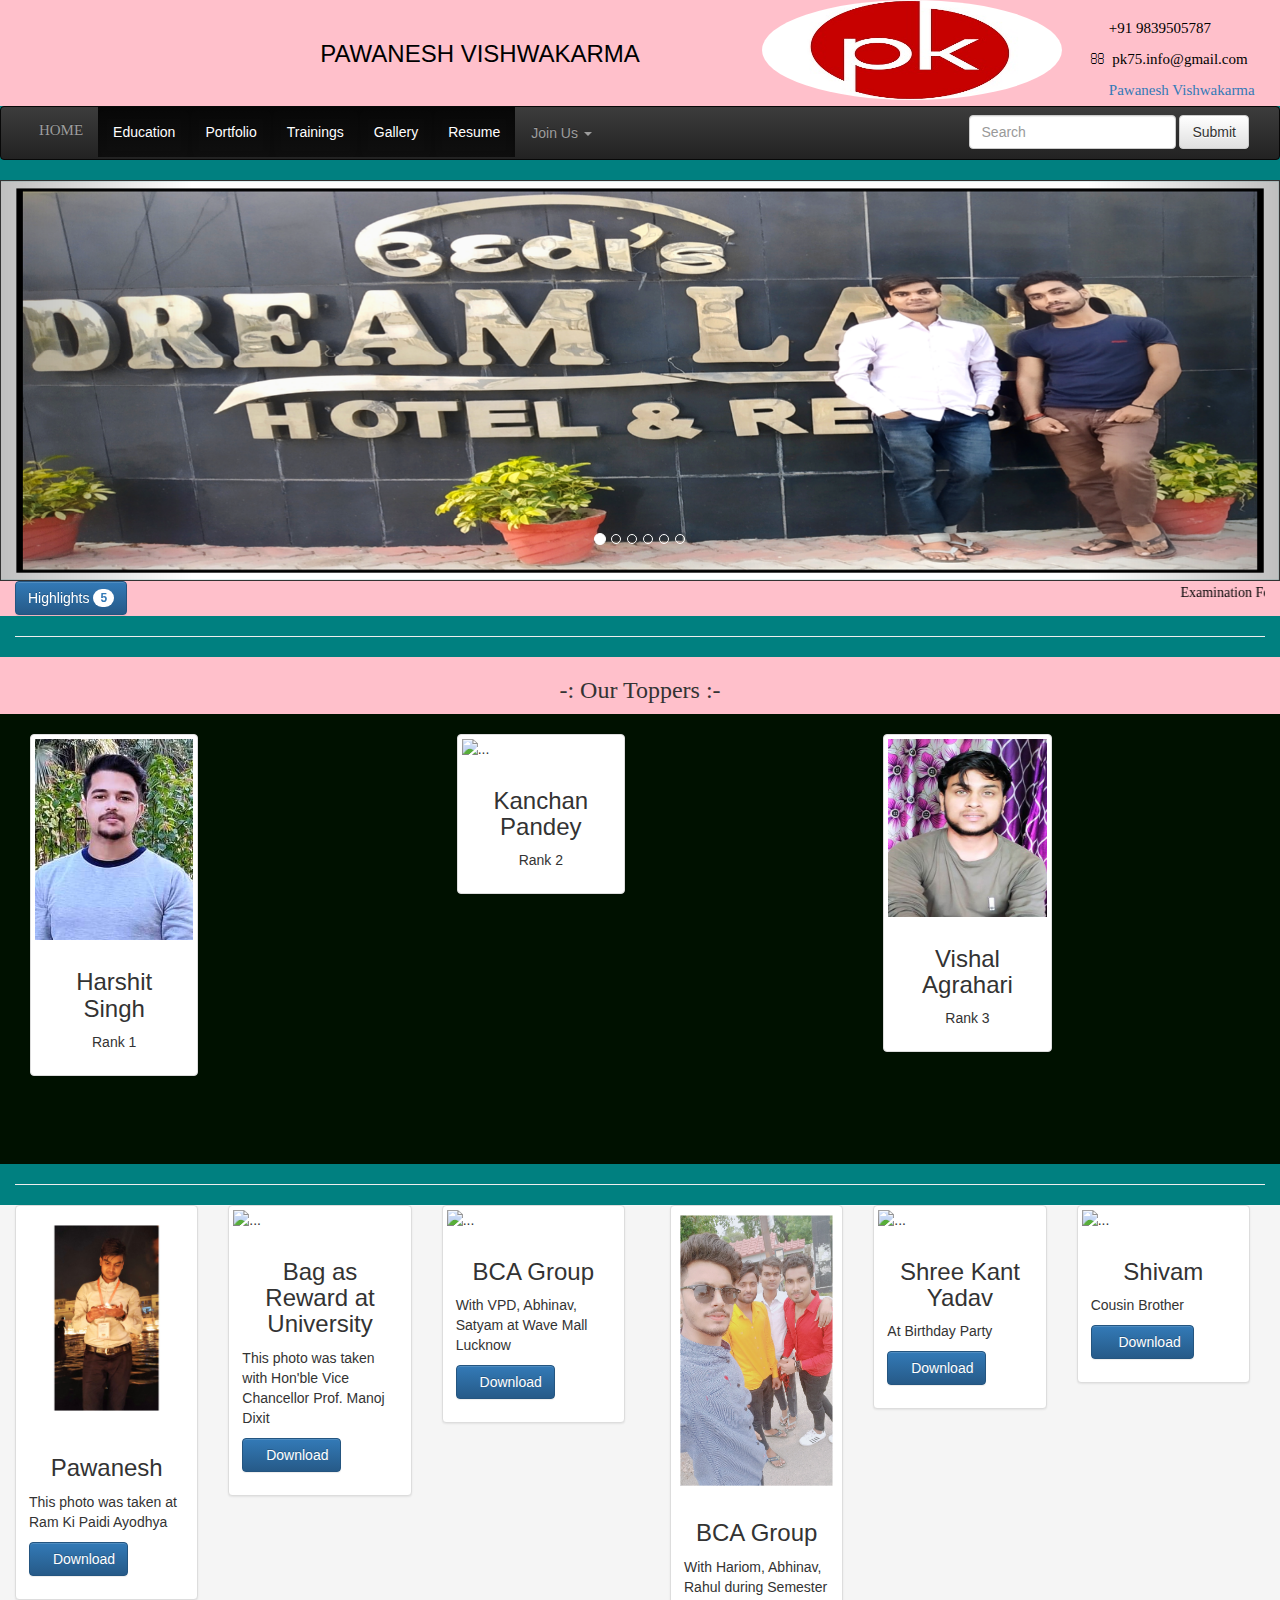
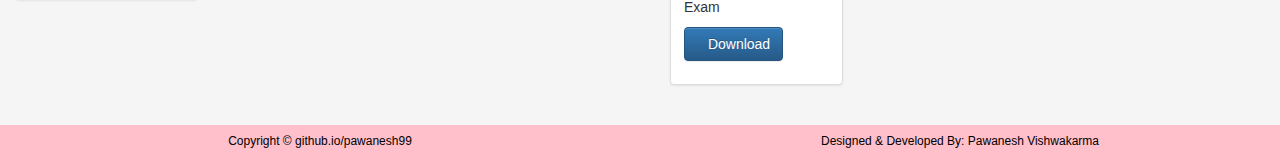
==== index.html @ 22c4c3a8 "Update index.html" ====
<html>
<head>
  <title>Home | Pawanesh</title>
  <link rel="shortcut icon" href="pkimg.png"/>

    <meta charset="utf-8">
    <meta http-equiv="X-UA-Compatible" content="IE=edge">
    <meta name="viewport" content="width=device-width, initial-scale=1">

  <link href="css/bootstrap.min.css" rel="stylesheet" type="text/css"/>
  <link href="css/bootstrap-theme.min.css" rel="stylesheet" type="text/css"/>
  <link href="css/font-awesome.min.css" rel="stylesheet" type="text/css"/>

    <script src="js/jquery.js"></script>
    <script src="js/bootstrap.min.js"></script>
  
  <style>
   .outer
   {
   min-height:100%;
   background-color:teal;
   //border:1px solid;
   }
   .uheader
   {
   min-height:50px;
   background-color:pink;
   }
   
   .social
   {
   font-size:15px;
   color:white;
   padding:8px;
   color:black;
   }
   
  </style>
</head>
  <body style="overflow-x:hidden">

    <div class="container-fluid outer">
		
	  <div class="row uheader">
	     <div class="col-sm-2" style="padding-top:1%;">
		    <a href="https://www.facebook.com/pawanesh.in" target="_blank"><span class="fa fa-facebook social"></span></a>
		    <a href="https://twitter.com/pawanesh_in" target="_blank"><span class="fa fa-twitter social"></span></a>
		    <a href="https://www.instagram.com/pawanesh_in/" target="_blank"><span class="fa fa-instagram social"></span></a>
		    <a href="#"><span class="fa fa-youtube social"></span></a>
		    <a class="btn-fill btn-blue sanbg" href="https://api.whatsapp.com/send?phone=919839505787&amp;text=Hii.."><i class="fa fa-whatsapp social" aria-hidden="true"></i> </a>
		    
		 </div>
	   
	 <center>  <div class="col-sm-5" style="padding-top:%;"> 
		  <span class="social"><h3>PAWANESH VISHWAKARMA</h3></span>
		</div></center>
	     <div class="col-sm-3" style="padding-top:%;"> 
		  <img src="PK_Logo.jpg" height="100px" width="300px" style="border-radius:50%;"/>
		</div>
		
		<div class="col-sm-2" style="padding-top:1%;">
		  <span class="fa fa-phone social">&nbsp +91 9839505787</span>
		  <span class="fa fa-envelope-o social">&nbsp pk75.info@gmail.com</span>
		  
		  <span class="fa fa-google social">&nbsp <a href="https://www.google.co.in/search?q=pawanesh+vishwakarma&oq=pawanesh&aqs=chrome.1.69i60j69i59j69i57j69i60j69i61j69i60.5681j0j7&sourceid=chrome&ie=UTF-8" target="_blank">Pawanesh Vishwakarma</a></span>
		</div>
	  </div>
	 
	 <div class="row menu">
	 
	 <nav class="navbar navbar-inverse">
  <div class="container-fluid">
    <!-- Brand and toggle get grouped for better mobile display -->
    <div class="navbar-header">
      <button type="button" class="navbar-toggle collapsed" data-toggle="collapse" data-target="#bs-example-navbar-collapse-1" aria-expanded="false">
        <span class="sr-only">Toggle navigation</span>
        <span class="icon-bar"></span>
        <span class="icon-bar"></span>
        <span class="icon-bar"></span>
      </button>
      <a class="navbar-brand" href="#"><p style="font-size:15px; font-weight:bold;"><span class="glyphicon glyphicon-home"> &nbsp HOME</p></a>
	  
    </div>
	

    <!-- Collect the nav links, forms, and other content for toggling -->
    <div class="collapse navbar-collapse" id="bs-example-navbar-collapse-1">
      <ul class="nav navbar-nav">
		<li class="active"><a href="education.html" target="_blank">Education<span class="sr-only">(current)</span></a></li>
        <li class="active"><a href="portfolio.html" target="_blank">Portfolio<span class="sr-only">(current)</span></a></li>
        <li class="active"><a href="training.html" target="_blank">Trainings<span class="sr-only">(current)</span></a></li>
        <li class="active"><a href="gallery.html" target="_blank">Gallery<span class="sr-only">(current)</span></a></li>
        <li class="active"><a href="images/CV_Pawanesh.pdf" target="_blank">Resume<span class="sr-only">(current)</span></a></li>
		
		
        
            
          </ul>
        </li>
      </ul>
	  
	  <ul class="nav navbar-nav navbar">        
        <li class="dropdown">
          <a href="#" class="dropdown-toggle" data-toggle="dropdown" role="button" aria-haspopup="true" aria-expanded="false">Join Us <span class="caret"></span></a>
          <ul class="dropdown-menu">
            <li><a href="#">Sign UP</a></li>
            <li><a href="#">Login</a></li>
            
          </ul>
        </li>
      </ul>
	  
      <form action="#" class="navbar-form navbar-right" role="search">
        <div class="form-group">
          <input type="text" class="form-control" placeholder="Search">
        </div>
        <button type="submit" class="btn btn-default">Submit</button>
      </form>
	  
      
    </div><!-- /.navbar-collapse -->
  </div><!-- /.container-fluid -->
</nav>
	 
	 </div>
	 
	 <!------------Slider Starts----------------->
	 
	 <div class="row" style="min-height:200px; border:1px solid;">
	 
	 <div id="carousel-example-generic" class="carousel slide" data-ride="carousel">
  <!-- Indicators -->
  <ol class="carousel-indicators">
    <li data-target="#carousel-example-generic" data-slide-to="0" class="active"></li>
    <li data-target="#carousel-example-generic" data-slide-to="1"></li>
    <li data-target="#carousel-example-generic" data-slide-to="2"></li>
    <li data-target="#carousel-example-generic" data-slide-to="3"></li>
    <li data-target="#carousel-example-generic" data-slide-to="4"></li>
    <li data-target="#carousel-example-generic" data-slide-to="5"></li>
  </ol>

  <!-- Wrapper for slides -->
  <div class="carousel-inner" role="listbox">
    <div class="item active">
      <img src="images/pic.png" alt="...">
      <div class="carousel-caption">
      </div>
    </div>
    <div class="item">
      <img src="images/pic3.jpeg" alt="...">
      <div class="carousel-caption">
        
      </div>
    </div>
	<div class="item">
      <img src="images/pic4.png" alt="...">
      <div class="carousel-caption">
        
      </div>
    </div>
    <div class="item">
      <img src="images/pic5.png" alt="...">
      <div class="carousel-caption">
        
      </div>
    </div>
	 <div class="item">
      <img src="images/pic6.png" alt="...">
      <div class="carousel-caption">
         
      </div>
    </div>
	 <div class="item">
      <img src="images/pic7.png" alt="...">
      <div class="carousel-caption">
        
      </div>
    </div>
  </div>

  <!-- Controls -->
  <a class="left carousel-control" href="#carousel-example-generic" role="button" data-slide="prev">
    <span class="glyphicon glyphicon-chevron-left" aria-hidden="true"></span>
    <span class="sr-only">Previous</span>
  </a>
  <a class="right carousel-control" href="#carousel-example-generic" role="button" data-slide="next">
    <span class="glyphicon glyphicon-chevron-right" aria-hidden="true"></span>
    <span class="sr-only">Next</span>
  </a>
</div>
 </div>
 <!------------Slider Ends------>
<div class="row" id="main" style="min-height:35px;background:pink;">
  <div class="col-sm-2" style="min-height:35px;">
<button class="btn btn-primary" type="button">
  Highlights <span class="badge">5</span>
</button>
</div>
<div class="col-sm-10" style="min-height:35px;">
<span><marquee scrollamount="10" onmouseover="stop()" onmouseout="start()" style="color:black; font-family:verdana;">
	Examination Form Open Shortly!! <a href="http://exam21.rmlauexams.in/index.aspx" target="_blank" style="color:black; font-weight:bold;  ">Click Here</a> | MCA IV Semester Result Out!!<img src="new.gif" height="25px" width="25px"/> |Link for Result :- <a href="http://results.rmlauexams.in/Marks_Sheet/MCA4/rollno.aspx?id=NDIw" target="_blank"><img src="click.jpg"/></a> 
	</marquee></span>
	</div>
  </div>
	
	<hr>
	
	
	 <div class="row" id="main" style="min-height:430px;background:pink;">
		<h3 style="font-family:elephant; text-align:center;">-: Our Toppers :-</h3>
		<div class="col-sm-4" style="min-height:430px; background:#001100">
		<br>
				<div class="col-sm-4 col-md-6" style="min-height:430px; margin:0px auto;">
    <div class="thumbnail">
      <img src="harshit.jpg" alt="...">
      <div class="caption">
        <h3 style="text-align:center;">Harshit Singh</h3>
        <p style="text-align:center;">Rank 1</p>
   
      </div>
    </div>
  </div>
		</div>
		<div class="col-sm-4" style="min-height:430px; background:#001100">
		<br>
				<div class="col-sm-4 col-md-6" style="min-height:430px; margin:0px auto;">
    <div class="thumbnail">
      <img src="kanchan3.jpg" alt="...">
      <div class="caption">
        <h3 style="text-align:center;">Kanchan Pandey</h3>
        <p style="text-align:center;">Rank 2</p>
   
      </div>
    </div>
  </div>
		</div>
		<div class="col-sm-4" style="min-height:430px; background:#001100">
		<br>
				<div class="col-sm-4 col-md-6" style="min-height:430px; margin:0px auto;">
    <div class="thumbnail">
      <img src="vishal.jpg" alt="...">
      <div class="caption">
        <h3 style="text-align:center;">Vishal Agrahari</h3>
        <p style="text-align:center;">Rank 3</p>
   
      </div>
    </div>
  </div>
		</div>
	 </div>
	<hr>
	
    <div class="row" id="main" style="min-height:520px;background:whitesmoke;">

       <div class="col-sm-6" style="min-height:520px;">
				<div class="row">
  <div class="col-sm-6 col-md-4">
    <div class="thumbnail">
      <img src="images/pawanesh.jpg" alt="...">
      <div class="caption">
        <h3 style="text-align:center;">Pawanesh </h3>
        <p>This photo was taken at Ram Ki Paidi Ayodhya</p>
        <p><a href="images/pawanesh.jpg" class="btn btn-primary" role="button"><i class="fa fa-download"></i>Download</a> </p>
      </div>
    </div>
  </div>
  <div class="col-sm-6 col-md-4">
    <div class="thumbnail">
      <img src="images/vc.jpeg" alt="...">
      <div class="caption">
        <h3 style="text-align:center;">Bag as Reward at University </h3>
        <p>This photo was taken with Hon'ble Vice Chancellor Prof. Manoj Dixit</p>
        <p><a href="images/vc.jpeg" class="btn btn-primary" role="button"><i class="fa fa-download"></i>Download</a> </p>
      </div>
    </div>
  </div>
  
  <div class="col-sm-6 col-md-4">
    <div class="thumbnail">
      <img src="wave.png" alt="...">
      <div class="caption">
        <h3 style="text-align:center;">BCA Group</h3>
        <p>With VPD, Abhinav, Satyam at Wave Mall Lucknow</p>
        <p><a href="images/wave.png" class="btn btn-primary" role="button"><i class="fa fa-download"></i>Download</a> </p>
      </div>
    </div>
  </div>
  
</div>
	   </div>
       <div class="col-sm-6" style="min-height:520px;">
	   
			<div class="col-sm-6 col-md-4">
    <div class="thumbnail">
      <img src="images/abhinav.jpeg" alt="...">
      <div class="caption">
        <h3 style="text-align:center;">BCA Group</h3>
        <p>With Hariom, Abhinav, Rahul during Semester Exam</p>
        <p><a href="images/abhinav.jpeg" class="btn btn-primary" role="button"><i class="fa fa-download"></i>Download</a></p>
      </div>
    </div>
  </div>
  
		<div class="col-sm-6 col-md-4">
    <div class="thumbnail">
      <img src="images/shreekant.png" alt="...">
      <div class="caption">
        <h3 style="text-align:center;">Shree Kant Yadav</h3>
        <p>At Birthday Party</p>
        <p><a href="images/shreekant.png" class="btn btn-primary" role="button"><i class="fa fa-download"></i>Download</a> </p>
      </div>
    </div>
  </div>
  
  
  <div class="col-sm-6 col-md-4">
    <div class="thumbnail">
      <img src="images/shiva.jpeg" alt="...">
      <div class="caption">
        <h3 style="text-align:center;">Shivam</h3>
        <p>Cousin Brother</p>
        <p><a href="images/shiva.jpeg" class="btn btn-primary" role="button"><i class="fa fa-download"></i> Download</a> </p>
      </div>
    </div>
  </div>

	   
	   </div>
	
    </div>








<div class="row" id="footer" style="min-height:30px; background-color:pink; color:black; font-size:14px;">
  <div class="col-sm-6">
  
    <center> <p class="h6">Copyright &copy; github.io/pawanesh99</p></center>
  
  </div>
  <div class="col-sm-6">
  
   <center> <p class="h6"> Designed & Developed By: Pawanesh Vishwakarma </p></center>
	
  </div>
</div>
	 
	</div>   
	
  </body>
</html>
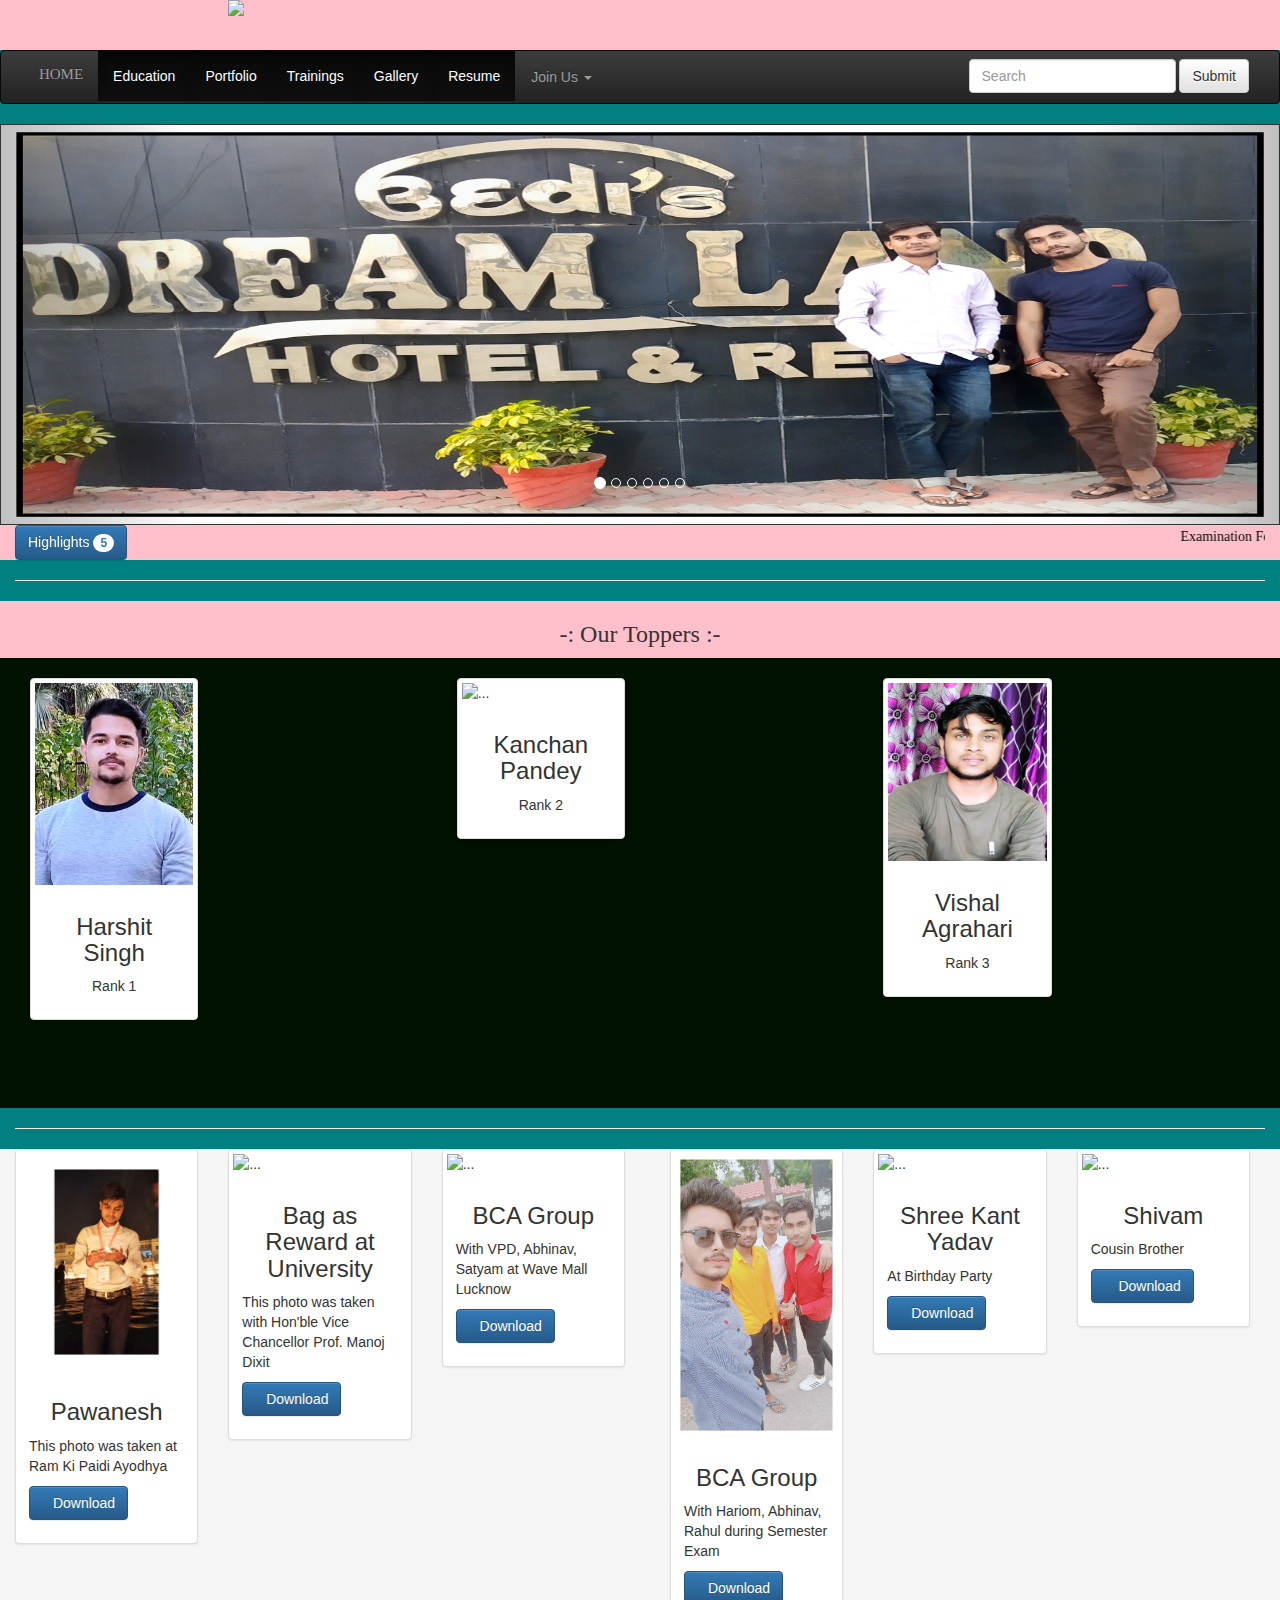
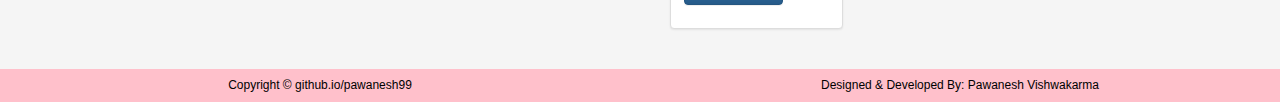
==== commit ae3df900: "Update index.html" ====
--- a/index.html
+++ b/index.html
@@ -53,18 +53,8 @@
 		    
 		 </div>
 	   
-	 <center>  <div class="col-sm-5" style="padding-top:%;"> 
-		  <span class="social"><h3>PAWANESH VISHWAKARMA</h3></span>
-		</div></center>
-	     <div class="col-sm-3" style="padding-top:%;"> 
-		  <img src="PK_Logo.jpg" height="100px" width="300px" style="border-radius:50%;"/>
-		</div>
-		
-		<div class="col-sm-2" style="padding-top:1%;">
-		  <span class="fa fa-phone social">&nbsp +91 9839505787</span>
-		  <span class="fa fa-envelope-o social">&nbsp pk75.info@gmail.com</span>
-		  
-		  <span class="fa fa-google social">&nbsp <a href="https://www.google.co.in/search?q=pawanesh+vishwakarma&oq=pawanesh&aqs=chrome.1.69i60j69i59j69i57j69i60j69i61j69i60.5681j0j7&sourceid=chrome&ie=UTF-8" target="_blank">Pawanesh Vishwakarma</a></span>
+	   <div class="col-sm-10" style="padding-top:%;"> 
+		 <img src="pk.jpg"/>
 		</div>
 	  </div>
 	 
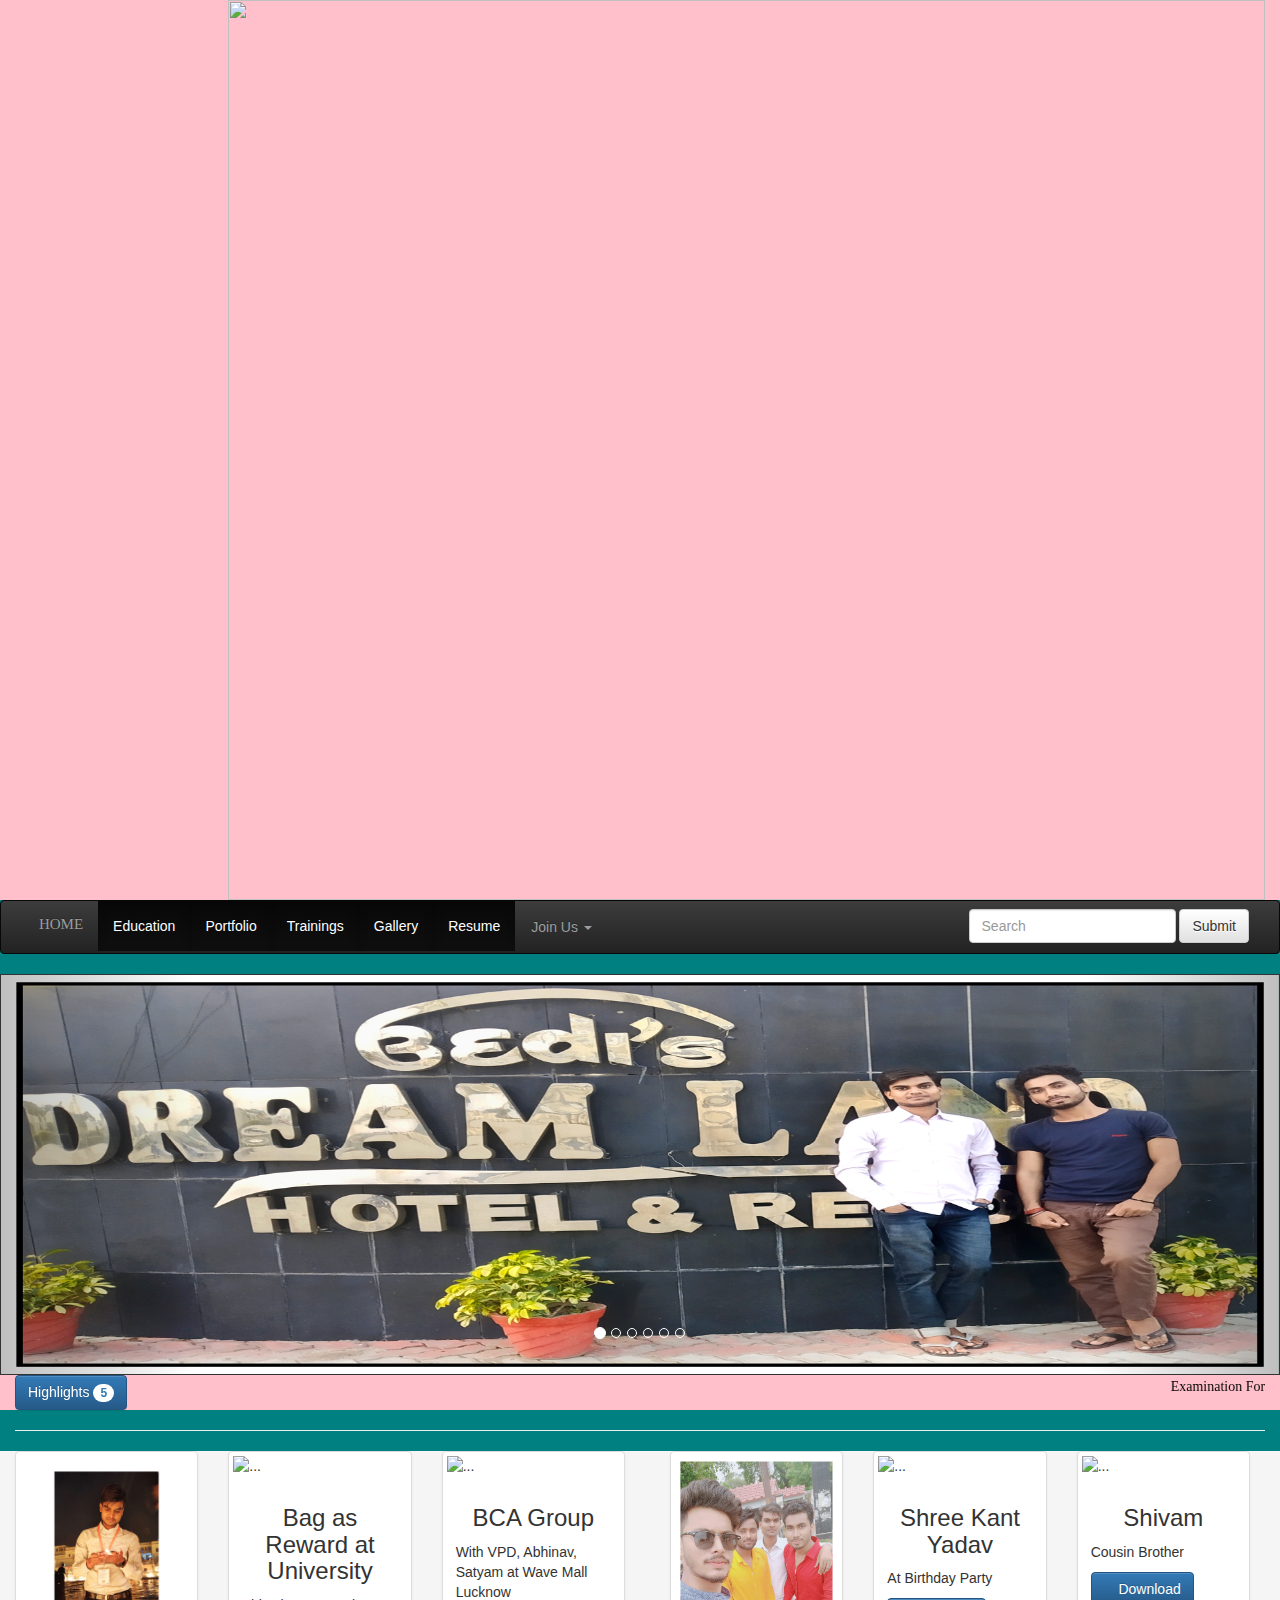
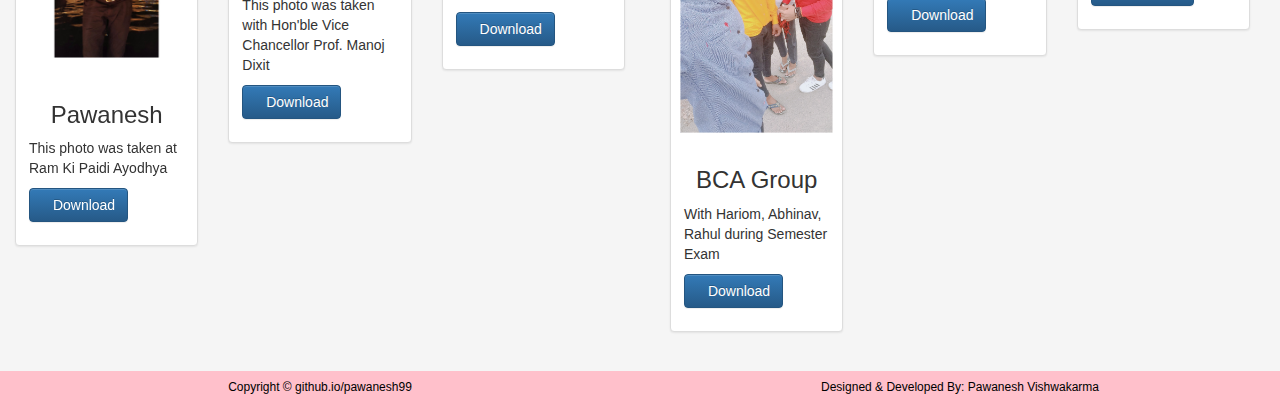
==== commit d18ba3cb: "Update index.html" ====
--- a/index.html
+++ b/index.html
@@ -54,7 +54,7 @@
 		 </div>
 	   
 	   <div class="col-sm-10" style="padding-top:%;"> 
-		 <img src="pk.jpg"/>
+		 <img src="pk.jpg" width="100%"/>
 		</div>
 	  </div>
 	 
@@ -198,49 +198,7 @@
 	<hr>
 	
 	
-	 <div class="row" id="main" style="min-height:430px;background:pink;">
-		<h3 style="font-family:elephant; text-align:center;">-: Our Toppers :-</h3>
-		<div class="col-sm-4" style="min-height:430px; background:#001100">
-		<br>
-				<div class="col-sm-4 col-md-6" style="min-height:430px; margin:0px auto;">
-    <div class="thumbnail">
-      <img src="harshit.jpg" alt="...">
-      <div class="caption">
-        <h3 style="text-align:center;">Harshit Singh</h3>
-        <p style="text-align:center;">Rank 1</p>
-   
-      </div>
-    </div>
-  </div>
-		</div>
-		<div class="col-sm-4" style="min-height:430px; background:#001100">
-		<br>
-				<div class="col-sm-4 col-md-6" style="min-height:430px; margin:0px auto;">
-    <div class="thumbnail">
-      <img src="kanchan3.jpg" alt="...">
-      <div class="caption">
-        <h3 style="text-align:center;">Kanchan Pandey</h3>
-        <p style="text-align:center;">Rank 2</p>
-   
-      </div>
-    </div>
-  </div>
-		</div>
-		<div class="col-sm-4" style="min-height:430px; background:#001100">
-		<br>
-				<div class="col-sm-4 col-md-6" style="min-height:430px; margin:0px auto;">
-    <div class="thumbnail">
-      <img src="vishal.jpg" alt="...">
-      <div class="caption">
-        <h3 style="text-align:center;">Vishal Agrahari</h3>
-        <p style="text-align:center;">Rank 3</p>
-   
-      </div>
-    </div>
-  </div>
-		</div>
-	 </div>
-	<hr>
+	
 	
     <div class="row" id="main" style="min-height:520px;background:whitesmoke;">
 
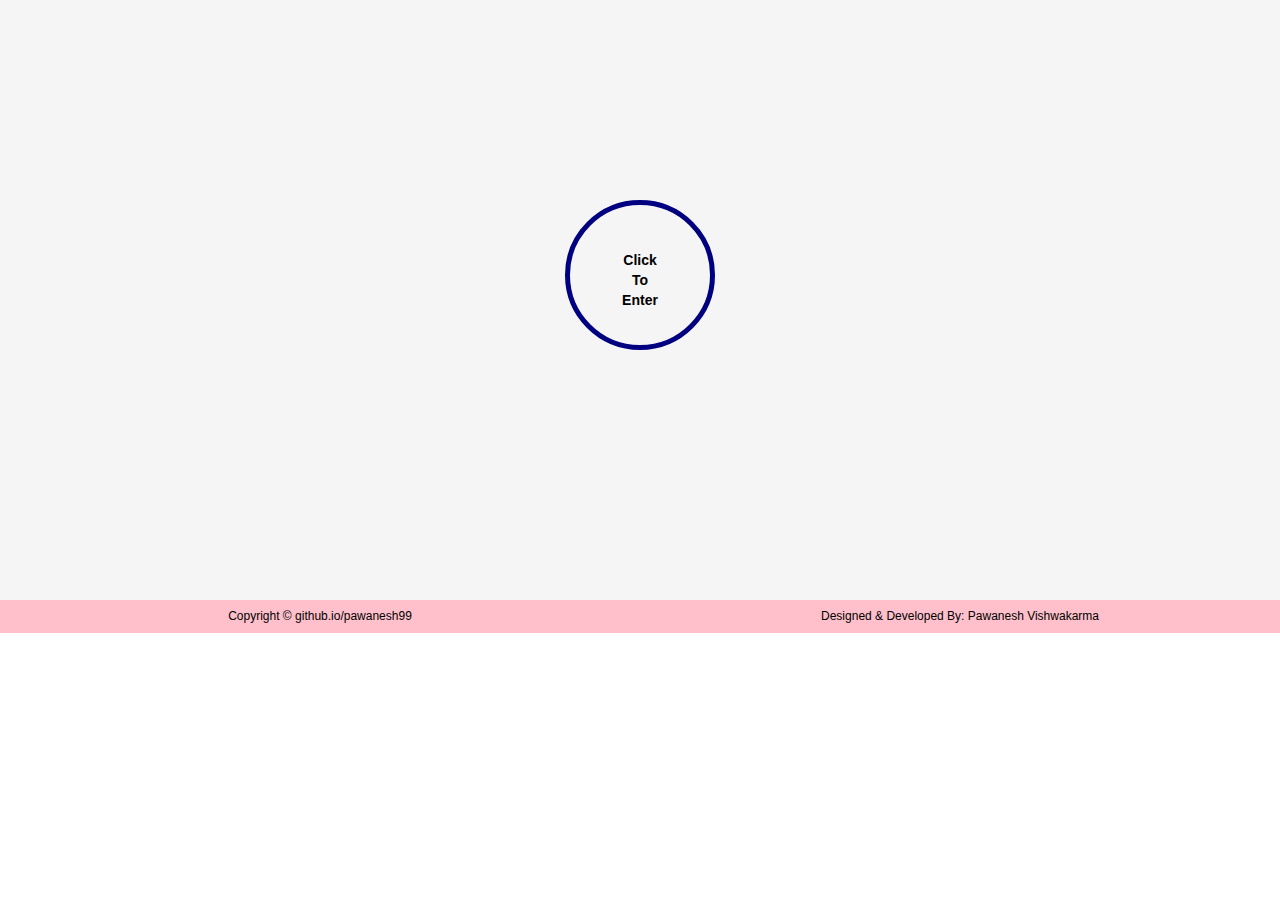
==== commit 0db20acb: "Add files via upload" ====
--- a/index.html
+++ b/index.html
@@ -1,8 +1,6 @@
-
-
 <html>
 <head>
-  <title>Home | Pawanesh</title>
+<title>Home | Pawanesh</title>
   <link rel="shortcut icon" href="pkimg.png"/>
 
     <meta charset="utf-8">
@@ -15,277 +13,48 @@
 
     <script src="js/jquery.js"></script>
     <script src="js/bootstrap.min.js"></script>
-  
-  <style>
-   .outer
-   {
-   min-height:100%;
-   background-color:teal;
-   //border:1px solid;
-   }
-   .uheader
-   {
-   min-height:50px;
-   background-color:pink;
-   }
-   
-   .social
-   {
-   font-size:15px;
-   color:white;
-   padding:8px;
-   color:black;
-   }
-   
-  </style>
+<style>
+.pk
+{
+	height:150px;
+	width:150px;
+	border:5px solid navy;
+	margin:0px auto;
+	border-radius:50%;
+	background:whitesmoke;
+	margin-top:200px;
+	text-align:center;
+	padding:45px;
+	font-family:sans-serif;
+	font-weight:bold;
+}
+.pk:hover
+{
+	background:pink;
+	border:5px solid red;
+	color:black;
+	transform:rotateZ(360deg);
+	transition:2s;
+	
+}
+a
+{
+	text-decoration:none;
+	color:black;
+}
+a:hover
+{
+	text-decoration:none;
+}
+</style>
 </head>
-  <body style="overflow-x:hidden">
-
-    <div class="container-fluid outer">
-		
-	  <div class="row uheader">
-	     <div class="col-sm-2" style="padding-top:1%;">
-		    <a href="https://www.facebook.com/pawanesh.in" target="_blank"><span class="fa fa-facebook social"></span></a>
-		    <a href="https://twitter.com/pawanesh_in" target="_blank"><span class="fa fa-twitter social"></span></a>
-		    <a href="https://www.instagram.com/pawanesh_in/" target="_blank"><span class="fa fa-instagram social"></span></a>
-		    <a href="#"><span class="fa fa-youtube social"></span></a>
-		    <a class="btn-fill btn-blue sanbg" href="https://api.whatsapp.com/send?phone=919839505787&amp;text=Hii.."><i class="fa fa-whatsapp social" aria-hidden="true"></i> </a>
-		    
-		 </div>
-	   
-	   <div class="col-sm-10" style="padding-top:%;"> 
-		 <img src="pk.jpg" width="100%"/>
-		</div>
-	  </div>
-	 
-	 <div class="row menu">
-	 
-	 <nav class="navbar navbar-inverse">
-  <div class="container-fluid">
-    <!-- Brand and toggle get grouped for better mobile display -->
-    <div class="navbar-header">
-      <button type="button" class="navbar-toggle collapsed" data-toggle="collapse" data-target="#bs-example-navbar-collapse-1" aria-expanded="false">
-        <span class="sr-only">Toggle navigation</span>
-        <span class="icon-bar"></span>
-        <span class="icon-bar"></span>
-        <span class="icon-bar"></span>
-      </button>
-      <a class="navbar-brand" href="#"><p style="font-size:15px; font-weight:bold;"><span class="glyphicon glyphicon-home"> &nbsp HOME</p></a>
-	  
-    </div>
-	
-
-    <!-- Collect the nav links, forms, and other content for toggling -->
-    <div class="collapse navbar-collapse" id="bs-example-navbar-collapse-1">
-      <ul class="nav navbar-nav">
-		<li class="active"><a href="education.html" target="_blank">Education<span class="sr-only">(current)</span></a></li>
-        <li class="active"><a href="portfolio.html" target="_blank">Portfolio<span class="sr-only">(current)</span></a></li>
-        <li class="active"><a href="training.html" target="_blank">Trainings<span class="sr-only">(current)</span></a></li>
-        <li class="active"><a href="gallery.html" target="_blank">Gallery<span class="sr-only">(current)</span></a></li>
-        <li class="active"><a href="images/CV_Pawanesh.pdf" target="_blank">Resume<span class="sr-only">(current)</span></a></li>
-		
-		
-        
-            
-          </ul>
-        </li>
-      </ul>
-	  
-	  <ul class="nav navbar-nav navbar">        
-        <li class="dropdown">
-          <a href="#" class="dropdown-toggle" data-toggle="dropdown" role="button" aria-haspopup="true" aria-expanded="false">Join Us <span class="caret"></span></a>
-          <ul class="dropdown-menu">
-            <li><a href="#">Sign UP</a></li>
-            <li><a href="#">Login</a></li>
-            
-          </ul>
-        </li>
-      </ul>
-	  
-      <form action="#" class="navbar-form navbar-right" role="search">
-        <div class="form-group">
-          <input type="text" class="form-control" placeholder="Search">
-        </div>
-        <button type="submit" class="btn btn-default">Submit</button>
-      </form>
-	  
-      
-    </div><!-- /.navbar-collapse -->
-  </div><!-- /.container-fluid -->
-</nav>
-	 
-	 </div>
-	 
-	 <!------------Slider Starts----------------->
-	 
-	 <div class="row" style="min-height:200px; border:1px solid;">
-	 
-	 <div id="carousel-example-generic" class="carousel slide" data-ride="carousel">
-  <!-- Indicators -->
-  <ol class="carousel-indicators">
-    <li data-target="#carousel-example-generic" data-slide-to="0" class="active"></li>
-    <li data-target="#carousel-example-generic" data-slide-to="1"></li>
-    <li data-target="#carousel-example-generic" data-slide-to="2"></li>
-    <li data-target="#carousel-example-generic" data-slide-to="3"></li>
-    <li data-target="#carousel-example-generic" data-slide-to="4"></li>
-    <li data-target="#carousel-example-generic" data-slide-to="5"></li>
-  </ol>
-
-  <!-- Wrapper for slides -->
-  <div class="carousel-inner" role="listbox">
-    <div class="item active">
-      <img src="images/pic.png" alt="...">
-      <div class="carousel-caption">
-      </div>
-    </div>
-    <div class="item">
-      <img src="images/pic3.jpeg" alt="...">
-      <div class="carousel-caption">
-        
-      </div>
-    </div>
-	<div class="item">
-      <img src="images/pic4.png" alt="...">
-      <div class="carousel-caption">
-        
-      </div>
-    </div>
-    <div class="item">
-      <img src="images/pic5.png" alt="...">
-      <div class="carousel-caption">
-        
-      </div>
-    </div>
-	 <div class="item">
-      <img src="images/pic6.png" alt="...">
-      <div class="carousel-caption">
-         
-      </div>
-    </div>
-	 <div class="item">
-      <img src="images/pic7.png" alt="...">
-      <div class="carousel-caption">
-        
-      </div>
-    </div>
-  </div>
-
-  <!-- Controls -->
-  <a class="left carousel-control" href="#carousel-example-generic" role="button" data-slide="prev">
-    <span class="glyphicon glyphicon-chevron-left" aria-hidden="true"></span>
-    <span class="sr-only">Previous</span>
-  </a>
-  <a class="right carousel-control" href="#carousel-example-generic" role="button" data-slide="next">
-    <span class="glyphicon glyphicon-chevron-right" aria-hidden="true"></span>
-    <span class="sr-only">Next</span>
-  </a>
+<body>
+ <div class="container-fluid outer">
+  <div class="row" id="main" style="min-height:600px;background:whitesmoke;">
+<div class="pk">
+<a href="home.html"><p id="txt">Click To Enter</p></a>
 </div>
- </div>
- <!------------Slider Ends------>
-<div class="row" id="main" style="min-height:35px;background:pink;">
-  <div class="col-sm-2" style="min-height:35px;">
-<button class="btn btn-primary" type="button">
-  Highlights <span class="badge">5</span>
-</button>
 </div>
-<div class="col-sm-10" style="min-height:35px;">
-<span><marquee scrollamount="10" onmouseover="stop()" onmouseout="start()" style="color:black; font-family:verdana;">
-	Examination Form Open Shortly!! <a href="http://exam21.rmlauexams.in/index.aspx" target="_blank" style="color:black; font-weight:bold;  ">Click Here</a> | MCA IV Semester Result Out!!<img src="new.gif" height="25px" width="25px"/> |Link for Result :- <a href="http://results.rmlauexams.in/Marks_Sheet/MCA4/rollno.aspx?id=NDIw" target="_blank"><img src="click.jpg"/></a> 
-	</marquee></span>
-	</div>
-  </div>
-	
-	<hr>
-	
-	
-	
-	
-    <div class="row" id="main" style="min-height:520px;background:whitesmoke;">
-
-       <div class="col-sm-6" style="min-height:520px;">
-				<div class="row">
-  <div class="col-sm-6 col-md-4">
-    <div class="thumbnail">
-      <img src="images/pawanesh.jpg" alt="...">
-      <div class="caption">
-        <h3 style="text-align:center;">Pawanesh </h3>
-        <p>This photo was taken at Ram Ki Paidi Ayodhya</p>
-        <p><a href="images/pawanesh.jpg" class="btn btn-primary" role="button"><i class="fa fa-download"></i>Download</a> </p>
-      </div>
-    </div>
-  </div>
-  <div class="col-sm-6 col-md-4">
-    <div class="thumbnail">
-      <img src="images/vc.jpeg" alt="...">
-      <div class="caption">
-        <h3 style="text-align:center;">Bag as Reward at University </h3>
-        <p>This photo was taken with Hon'ble Vice Chancellor Prof. Manoj Dixit</p>
-        <p><a href="images/vc.jpeg" class="btn btn-primary" role="button"><i class="fa fa-download"></i>Download</a> </p>
-      </div>
-    </div>
-  </div>
-  
-  <div class="col-sm-6 col-md-4">
-    <div class="thumbnail">
-      <img src="wave.png" alt="...">
-      <div class="caption">
-        <h3 style="text-align:center;">BCA Group</h3>
-        <p>With VPD, Abhinav, Satyam at Wave Mall Lucknow</p>
-        <p><a href="images/wave.png" class="btn btn-primary" role="button"><i class="fa fa-download"></i>Download</a> </p>
-      </div>
-    </div>
-  </div>
-  
-</div>
-	   </div>
-       <div class="col-sm-6" style="min-height:520px;">
-	   
-			<div class="col-sm-6 col-md-4">
-    <div class="thumbnail">
-      <img src="images/abhinav.jpeg" alt="...">
-      <div class="caption">
-        <h3 style="text-align:center;">BCA Group</h3>
-        <p>With Hariom, Abhinav, Rahul during Semester Exam</p>
-        <p><a href="images/abhinav.jpeg" class="btn btn-primary" role="button"><i class="fa fa-download"></i>Download</a></p>
-      </div>
-    </div>
-  </div>
-  
-		<div class="col-sm-6 col-md-4">
-    <div class="thumbnail">
-      <img src="images/shreekant.png" alt="...">
-      <div class="caption">
-        <h3 style="text-align:center;">Shree Kant Yadav</h3>
-        <p>At Birthday Party</p>
-        <p><a href="images/shreekant.png" class="btn btn-primary" role="button"><i class="fa fa-download"></i>Download</a> </p>
-      </div>
-    </div>
-  </div>
-  
-  
-  <div class="col-sm-6 col-md-4">
-    <div class="thumbnail">
-      <img src="images/shiva.jpeg" alt="...">
-      <div class="caption">
-        <h3 style="text-align:center;">Shivam</h3>
-        <p>Cousin Brother</p>
-        <p><a href="images/shiva.jpeg" class="btn btn-primary" role="button"><i class="fa fa-download"></i> Download</a> </p>
-      </div>
-    </div>
-  </div>
-
-	   
-	   </div>
-	
-    </div>
-
-
-
-
-
-
-
-
 <div class="row" id="footer" style="min-height:30px; background-color:pink; color:black; font-size:14px;">
   <div class="col-sm-6">
   
@@ -298,8 +67,6 @@
 	
   </div>
 </div>
-	 
-	</div>   
-	
-  </body>
-</html>
+</div>
+</body>
+</html>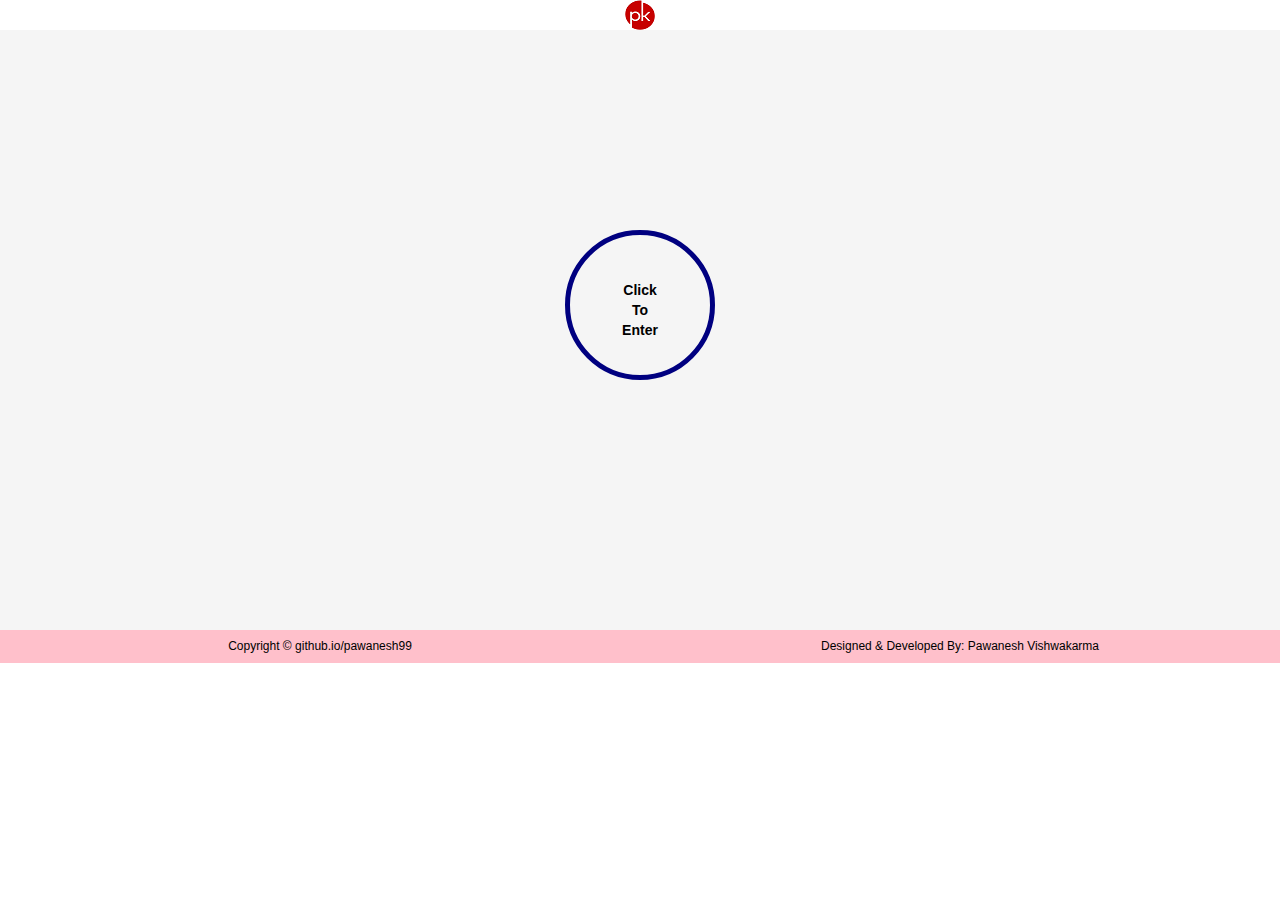
==== commit 299d1874: "Update index.html" ====
--- a/index.html
+++ b/index.html
@@ -50,6 +50,7 @@
 </head>
 <body>
  <div class="container-fluid outer">
+<div class="row" style="background:white;"><center><img src="pkimg.png"/></center></div>
   <div class="row" id="main" style="min-height:600px;background:whitesmoke;">
 <div class="pk">
 <a href="home.html"><p id="txt">Click To Enter</p></a>
@@ -69,4 +70,4 @@
 </div>
 </div>
 </body>
-</html>+</html>
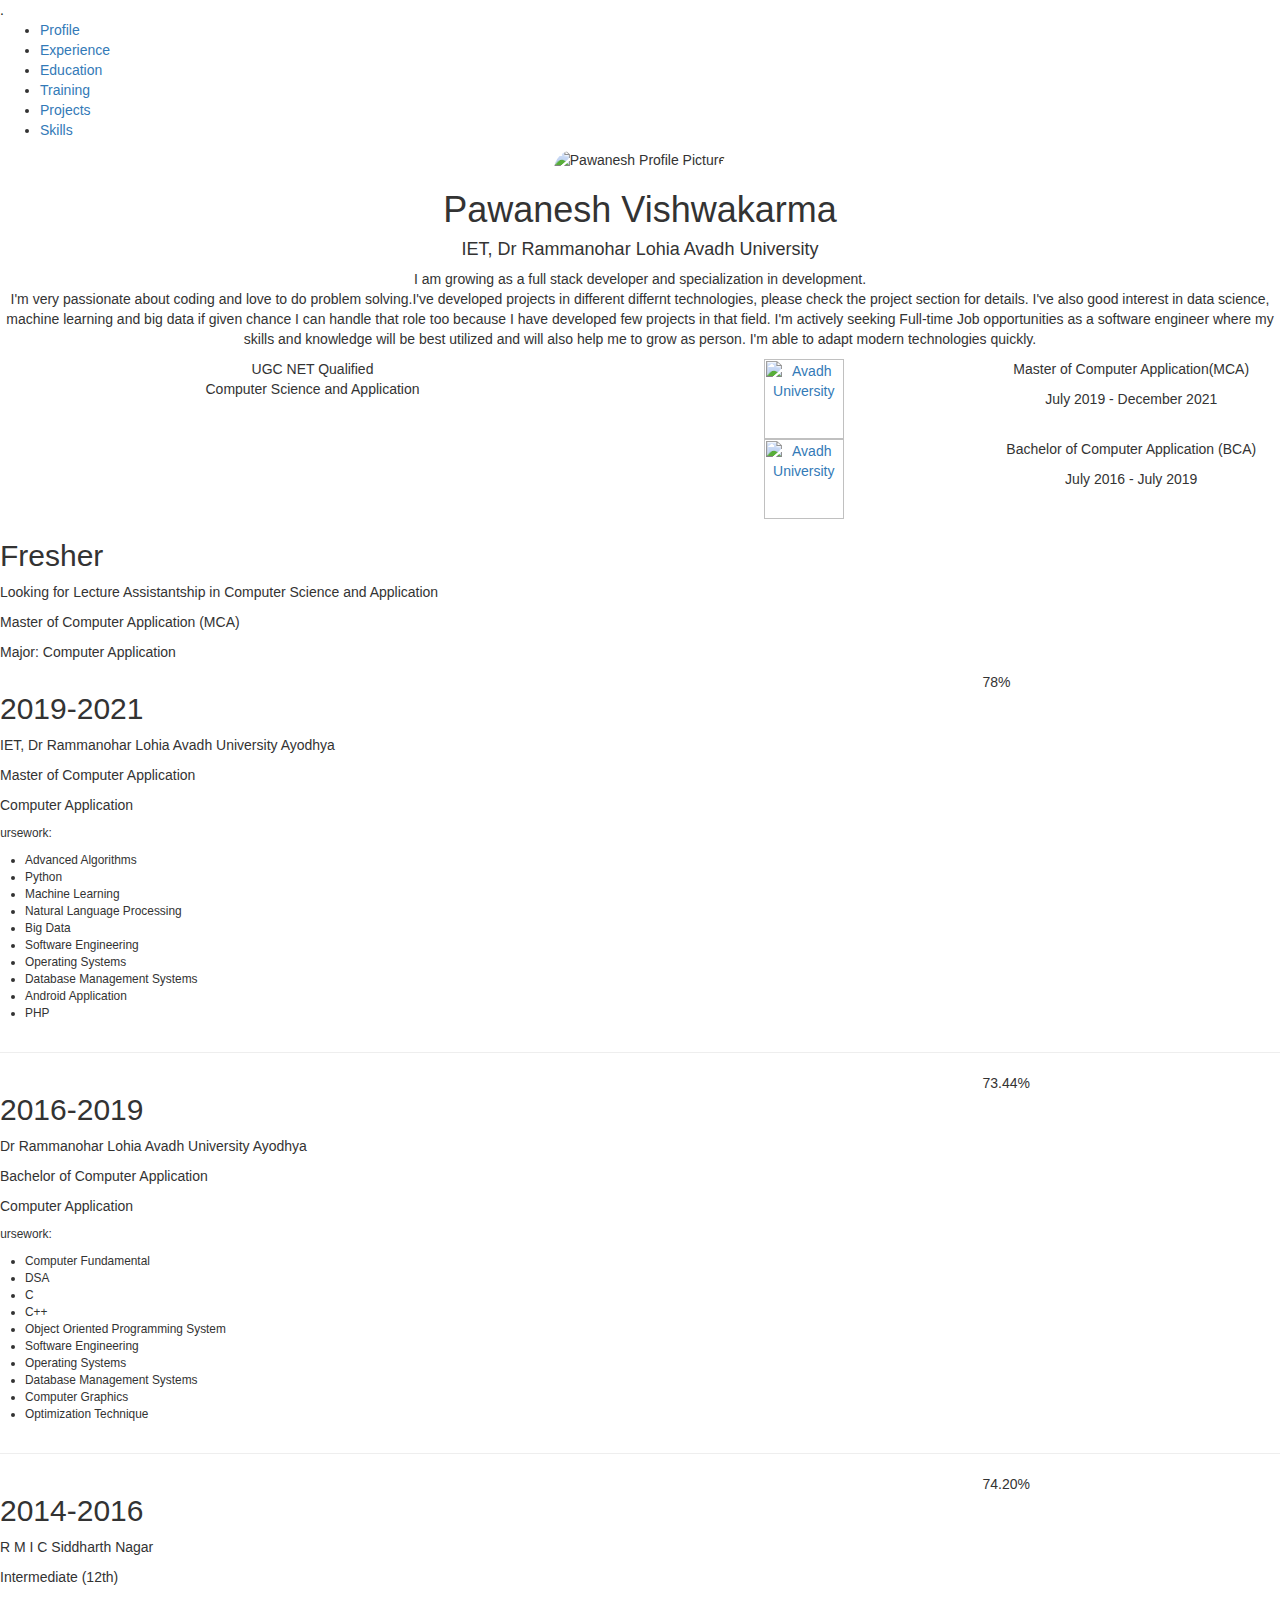
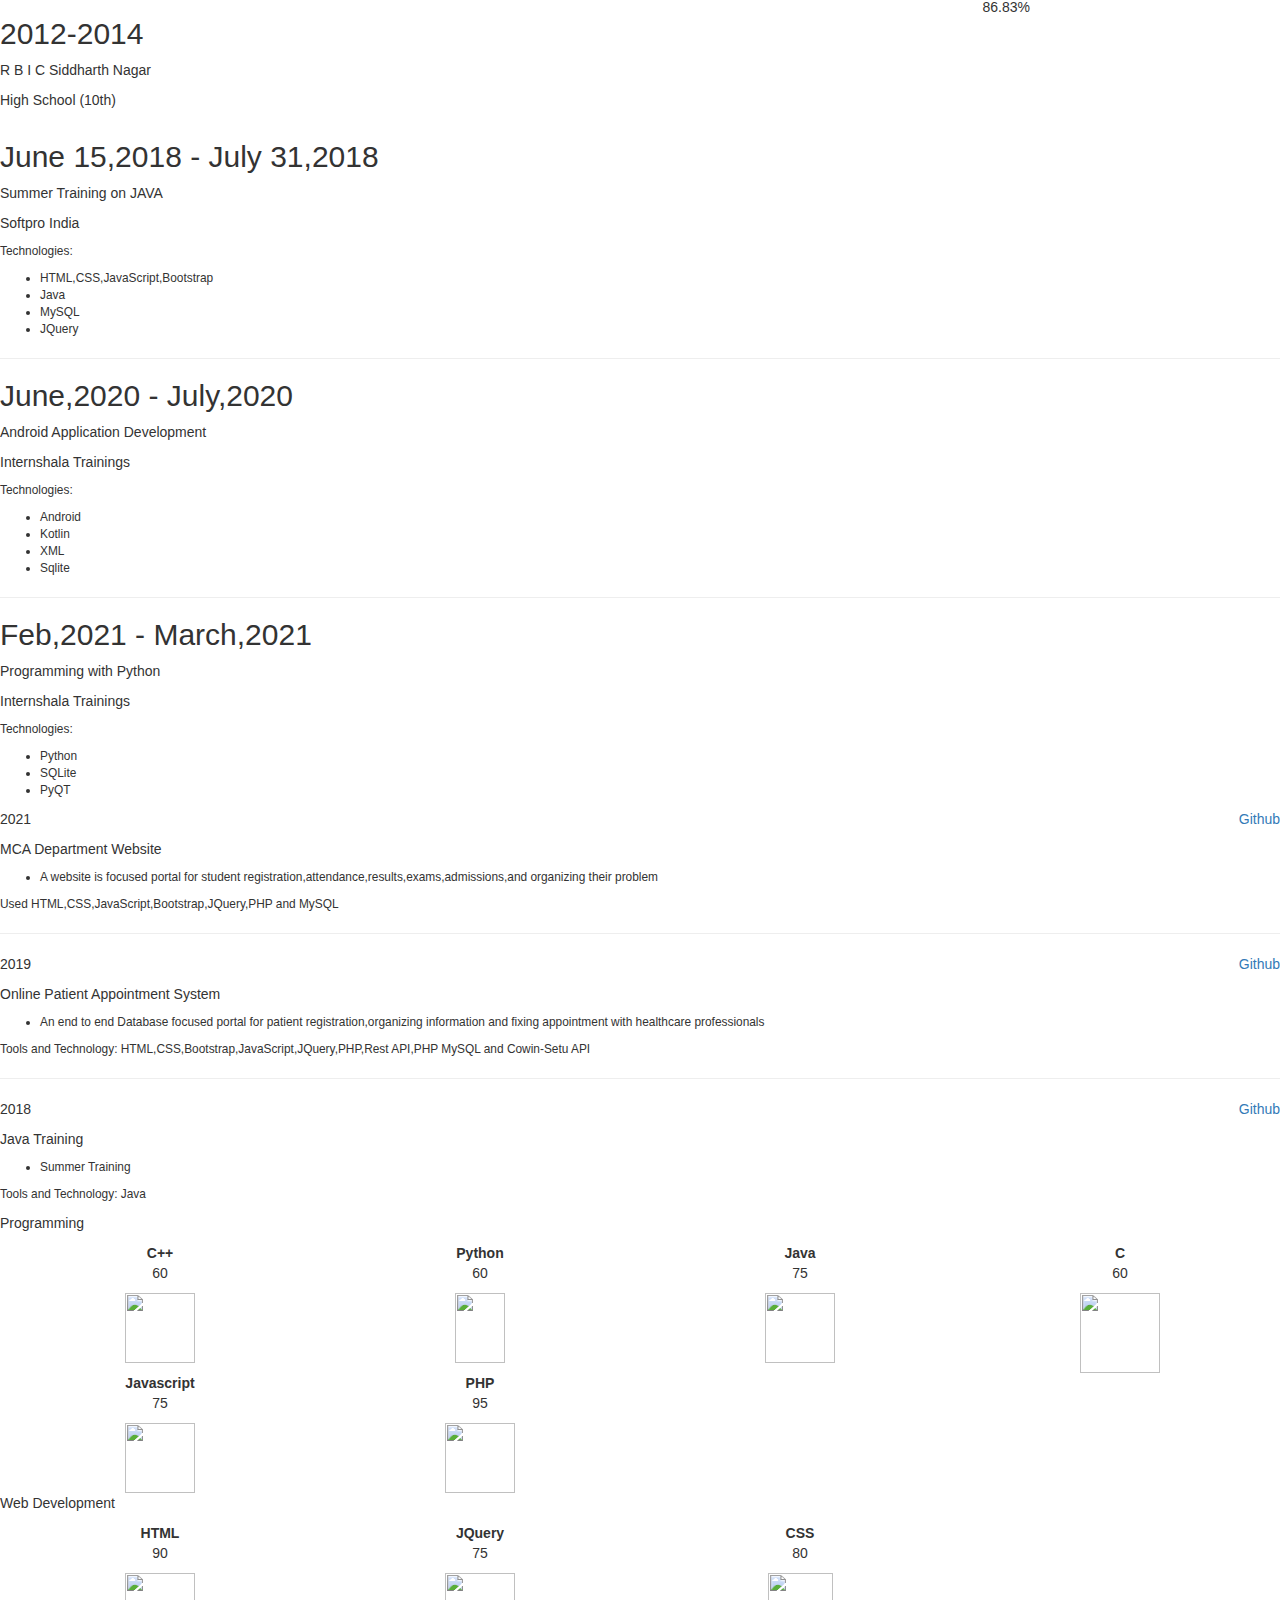
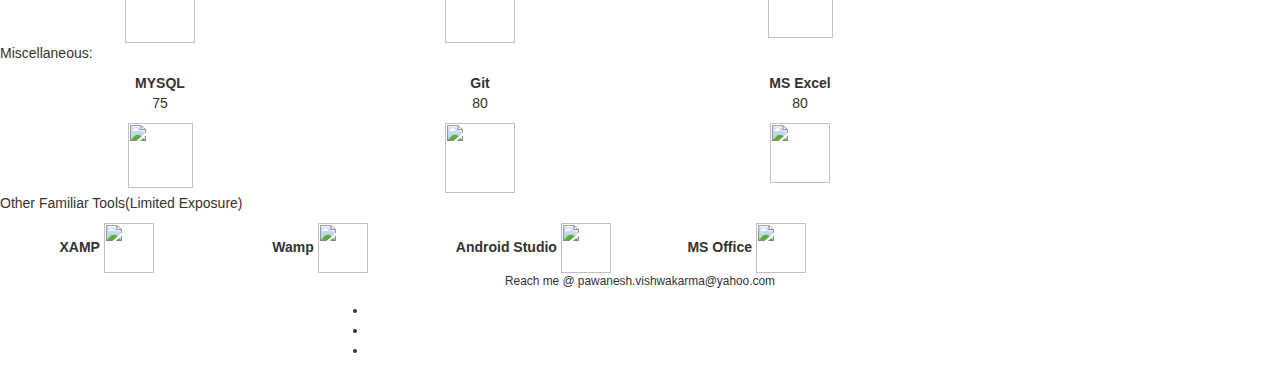
==== commit 3c7cc5f7: "Update index.html" ====
--- a/index.html
+++ b/index.html
@@ -1,73 +1,595 @@
-<html>
-<head>
-<title>Home | Pawanesh</title>
-  <link rel="shortcut icon" href="pkimg.png"/>
-
-    <meta charset="utf-8">
-    <meta http-equiv="X-UA-Compatible" content="IE=edge">
-    <meta name="viewport" content="width=device-width, initial-scale=1">
-
-  <link href="css/bootstrap.min.css" rel="stylesheet" type="text/css"/>
-  <link href="css/bootstrap-theme.min.css" rel="stylesheet" type="text/css"/>
-  <link href="css/font-awesome.min.css" rel="stylesheet" type="text/css"/>
-
-    <script src="js/jquery.js"></script>
-    <script src="js/bootstrap.min.js"></script>
-<style>
-.pk
-{
-	height:150px;
-	width:150px;
-	border:5px solid navy;
-	margin:0px auto;
-	border-radius:50%;
-	background:whitesmoke;
-	margin-top:200px;
-	text-align:center;
-	padding:45px;
-	font-family:sans-serif;
-	font-weight:bold;
-}
-.pk:hover
-{
-	background:pink;
-	border:5px solid red;
-	color:black;
-	transform:rotateZ(360deg);
-	transition:2s;
-	
-}
-a
-{
-	text-decoration:none;
-	color:black;
-}
-a:hover
-{
-	text-decoration:none;
-}
-</style>
-</head>
-<body>
- <div class="container-fluid outer">
-<div class="row" style="background:white;"><center><img src="pkimg.png"/></center></div>
-  <div class="row" id="main" style="min-height:600px;background:whitesmoke;">
-<div class="pk">
-<a href="home.html"><p id="txt">Click To Enter</p></a>
-</div>
-</div>
-<div class="row" id="footer" style="min-height:30px; background-color:pink; color:black; font-size:14px;">
-  <div class="col-sm-6">
-  
-    <center> <p class="h6">Copyright &copy; github.io/pawanesh99</p></center>
-  
-  </div>
-  <div class="col-sm-6">
-  
-   <center> <p class="h6"> Designed & Developed By: Pawanesh Vishwakarma </p></center>
-	
-  </div>
-</div>
-</div>
-</body>
-</html>
+<html class="no-js">
+	<head>
+	<meta charset="utf-8">
+	<meta http-equiv="X-UA-Compatible" content="IE=edge">
+	<title>Pawanesh Portfolio</title>
+	<meta name="viewport" content="width=device-width, initial-scale=1">
+	<meta name="description" content="Pawanesh - Software Developer - Portfolio"/>
+	<meta name="keywords" content="Pawanesh, Portfolio, Software Developer, Pawanesh" />
+	<meta name="author" content="Pawanesh"/>
+	<meta property="og:title" content="Pawanesh - Portfolio"/>
+	<meta name="image" property="og:image" content="/images/ss2.png"/>
+	<meta property="og:site_name" content="Pawanesh - Portfolo"/>
+	<meta property="og:description" content="Pawanesh - Software Developer - Portfolio"/>
+	<meta name="twitter:title" content="Pawanesh Twitter" />
+	<link rel="icon" href="images/ico.png">
+
+
+
+	<!-- Place favicon.ico and apple-touch-icon.webp in the root directory -->
+	<link rel="shortcut icon" href="favicon.ico">
+
+	<!-- <link href='https://fonts.googleapis.com/css?family=Work+Sans:400,300,600,400italic,700' rel='stylesheet' type='text/css'> -->
+
+	<link rel="stylesheet" href="https://maxcdn.bootstrapcdn.com/bootstrap/3.4.0/css/bootstrap.min.css">
+	<link rel="stylesheet" href="https://cdnjs.cloudflare.com/ajax/libs/animate.css/3.7.0/animate.min.css">
+	<link rel="stylesheet" href="css/icomoon.css">
+	<link rel="stylesheet" href="css/style1.css">
+
+	<!-- Modernizr JS -->
+	<script src="js/modernizr-2.6.2.min.js"></script>
+
+	</head>
+	<body style="background-image: url(images/);">
+	<div class="" style="color: #191a15;">.</div>
+	<div class="box"></div>
+	<div class="box"></div>
+	<div class="box"></div>
+	<div class="box"></div>
+	<div class="box"></div>
+	<div class="box"></div>
+	<div class="box"></div>
+	<div class="box"></div>
+	<div class="box"></div>
+	<div class="box"></div>
+	<div class="box"></div>
+	<div class="box"></div>
+	<div class="box"></div>
+	<div class="box"></div>
+	<div class="box"></div>
+	<div class="box"></div>
+	<div class="box"></div>
+	<div class="box"></div>
+	<div class="box"></div>
+	<div class="box"></div>
+	<div class="box"></div>
+	<div class="box"></div>
+	<div class="box"></div>
+	<div class="box"></div>
+	<div class="box"></div>
+	<div class="box"></div>
+	<div class="box"></div>
+	<div class="box"></div>
+	<div class="box"></div>
+	<div class="box"></div>
+
+	<div id="port-wrapper">
+	<div id="port-main">
+		<div class="port-tab-wrap">
+			<ul class="port-tab-menu">
+				<li class="active"><a href="#" data-tab="1"><span class="icon icon-user"></span><span class="menu-text">Profile</span></a></li>
+				<li><a href="#" data-tab="2"><span class="icon icon-lightbulb-o"></span><span class="menu-text">Experience</span></a></li>
+				<li><a href="#" data-tab="3"><span class="icon icon-graduation-cap"></span><span class="menu-text">Education</span></a></li>
+				<li><a href="#" data-tab="4"><span class="icon icon-black-tie"></span><span class="menu-text">Training</span></a></li>
+				<li><a href="#" data-tab="5"><span class="icon icon-lightbulb-o"></span><span class="menu-text">Projects</span></a></li>
+				<li><a href="#" data-tab="6" data-pie="yes"><span class="icon icon-list"></span><span class="menu-text">Skills</span></a></li>
+			</ul>
+			<div class="port-tab-content active" data-content="1">
+				<div class="port-content-inner text-center">
+					<div class="row row-bottom-padded-sm">
+						<div class="col-md-12">
+							<figure>
+								<img src="images/profile4.png" style="border-radius:50px 0px 50px 0px;" alt="Pawanesh Profile Picture" class="profile-img">
+							</figure>
+							<h1>Pawanesh Vishwakarma</h1>
+							<h4>IET, Dr Rammanohar Lohia Avadh University</h4>
+							<p class="font-normal">I am growing as a full stack developer and specialization in development.</br> 
+                        I'm very passionate about coding and love to do problem solving.I've developed projects in different differnt technologies, please check the project section for details. I've also good interest in data science, machine learning and big data if given chance I can handle that role too because I have developed few projects in that field.
+						I'm actively seeking Full-time Job opportunities as a software engineer where my skills and knowledge will be best utilized and will also help me to grow as person. I'm able to adapt modern technologies quickly.</p>
+						</div>
+					</div>
+					<div class="row">
+						<div class="col-md-6 col-sm-12 port-counter">
+							<div class="port-number port-left">UGC NET Qualified</div>
+							<div class="port-text">
+								<p class="border-bottom font-big font-bold margin-10-0-5-0">Computer Science and Application</p>
+							</div>
+							
+						</div>
+						<div class="col-md-6  col-sm-12 port-counter left-border">
+							<div class="row">
+								<div class="col-md-6">
+									<a href="https://rmlau.ac.in/">
+										<img src="images/logo_uni.png" alt="Avadh University" height="80" width="80" class="margin-top-15">
+									</a>
+								</div>
+								<div class="col-md-6">
+									<p class="font-bold font-normal margin-10-0-5-0">Master of Computer Application(MCA)</p>
+									<p class="font-minute">July 2019 - December 2021</p>
+								</div>
+							</div>
+							<div class="row">
+								<div class="col-md-6">
+									<a href="#">
+										<img src="images/logo_uni.png" alt="Avadh University" height="80" width="80">
+									</a>
+								</div>
+								<div class="col-md-6">
+									<p class="font-bold font-normal margin-10-0-5-0">Bachelor of Computer Application (BCA)</p>
+									<p class="font-minute">July 2016 - July 2019</p>
+								</div>
+							</div>
+							
+						</div>
+
+					</div>
+
+				</div>
+			</div>
+			<div class="port-tab-content" data-content="2">
+				<div class="port-content-inner">
+					<div class="row">
+						<div class="col-md-12">
+							<div class="port-feature">
+								<div class="port-icon">
+									<i class="icon-black-tie"></i>
+								</div>
+								<div class="port-text">
+									<h2>Fresher</h2>
+									<p class="font-behemoth margin-5-0-5-0">Looking for Lecture Assistantship in Computer Science and Application</p>
+								
+									</small><p></p>
+								</div>
+							</div>
+						</div>
+
+					</div>
+				</div>
+			</div>
+			<div class="port-tab-content" data-content="3">
+				<div class="port-content-inner">
+					<div class="row">
+						<div class="col-md-12">
+							<p class="font-big margin-less-bot">Master of Computer Application (MCA)</p>
+							<p class="font-behemoth	font-bold">Major: Computer Application</p>
+
+							<div class="port-feature">
+								<div>
+									<div class="port-icon">
+										<i class="icon-graduation-cap"></i>
+									</div>
+									<div class="port-text row">
+										<div class="col col-sm-9">
+											<h2 class="pad-bot-10">2019-2021</h2>
+											<p class="font-normal margin-less-bot">IET, Dr Rammanohar Lohia Avadh University Ayodhya</p>
+											<p class="font-normal margin-less-bot">Master of Computer Application</p>
+											<p class="font-normal margin-less-bot">Computer Application</p>
+										</div>
+										<div class="col col-sm-3">
+											<div class="port-grades port-left">78%</div>
+										</div>
+									</div>
+								</div>
+								<div>
+									<div class="row coursework-asu coursework" >
+										<small class="small-small">
+											<p class="font-normal margin-10-0-5-0">Coursework:</p>
+											<ul>
+												<li>Advanced Algorithms</li>
+												<li>Python</li>
+												<li>Machine Learning</li>
+												<li>Natural Language Processing</li>
+												<li>Big Data</li>
+												<li>Software Engineering</li>
+												<li>Operating Systems</li>
+												<li>Database Management Systems</li>
+												<li>Android Application</li>
+												<li>PHP</li>
+											</ul>
+										</small>
+									</div>
+								</div>
+								<hr class="slick-hr"/>
+							</div>
+							<div class="port-feature">
+								<div>
+									<div class="port-icon">
+										<i class="icon-graduation-cap"></i>
+									</div>
+									<div class="port-text row">
+										<div class="col col-sm-9">
+											<h2 class="pad-bot-10">2016-2019</h2>
+											<p class="font-normal margin-less-bot">Dr Rammanohar Lohia Avadh University Ayodhya</p>
+											<p class="font-normal margin-less-bot">Bachelor of Computer Application</p>
+											<p class="font-normal margin-less-bot">Computer Application</p>
+										</div>
+										<div class="col col-sm-3">
+											<div class="port-grades port-left">73.44%</div>
+										</div>
+									</div>
+								</div>
+								<div>
+									<div class="row coursework-asu coursework" >
+										<small class="small-small">
+											<p class="font-normal margin-10-0-5-0">Coursework:</p>
+											<ul>
+												<li>Computer Fundamental</li>
+												<li>DSA</li>
+												<li>C</li>
+												<li>C++</li>
+												<li>Object Oriented Programming System</li>
+												<li>Software Engineering</li>
+												<li>Operating Systems</li>
+												<li>Database Management Systems</li>
+												<li>Computer Graphics</li>
+												<li>Optimization Technique</li>
+											</ul>
+										</small>
+									</div>
+								</div>
+								<hr class="slick-hr"/>
+							</div>
+                            <div class="port-feature">
+								<div class="port-icon">
+									<i class="icon-graduation-cap"></i>
+								</div>
+								<div class="port-text row">
+									<div class="col col-sm-9">
+										<h2>2014-2016</h2>
+										<p class="font-normal close-knit">R M I C Siddharth Nagar</p>
+										<p class="font-normal close-knit">Intermediate (12th)</p>
+									</div>
+									<div class="col col-sm-3">
+										<div class="port-grades port-left">74.20%</div>
+									</div>
+								</div>
+							</div>
+                            <div class="port-feature">
+								<div class="port-icon">
+									<i class="icon-graduation-cap"></i>
+								</div>
+								<div class="port-text row">
+									<div class="col col-sm-9">
+										<h2>2012-2014</h2>
+										<p class="font-normal close-knit">R B I C Siddharth Nagar</p>
+										<p class="font-normal close-knit">High School (10th)</p>
+									</div>
+									<div class="col col-sm-3">
+										<div class="port-grades port-left">86.83%</div>
+									</div>
+								</div>
+							</div>
+						</div>
+
+					</div>
+				</div>
+			</div>
+			<div class="port-tab-content" data-content="4">
+				<div class="port-content-inner">
+					<div class="row">
+						<div class="col-md-12">
+
+							<div class="port-feature">
+								<div class="port-icon">
+									<i class="icon-black-tie"></i>
+								</div>
+								<div class="port-text">
+									<h2>June 15,2018 - July 31,2018</h2>
+									<p class="font-behemoth margin-5-0-5-0">Summer Training on JAVA</p>
+									<p class="font-big margin-5-0-5-0 font-bold">Softpro India</p>
+									<small class="small-small">
+										<p class="font-normal margin-10-0-5-0 font-bold">Technologies:</p>
+										<ul>
+											<li>HTML,CSS,JavaScript,Bootstrap</li>
+											<li>Java</li>
+											<li>MySQL</li>
+											<li>JQuery</li>
+										</ul>
+
+									</small><p></p>
+								</div>
+								<hr class="slick-hr"/>
+							</div>
+
+							<div class="port-feature">
+								<div class="port-icon">
+									<i class="icon-black-tie"></i>
+								</div>
+								<div class="port-text">
+									<h2>June,2020 - July,2020</h2>
+									<p class="font-behemoth margin-5-0-5-0">Android Application Development</p>
+									<p class="font-big margin-5-0-5-0 font-bold">Internshala Trainings</p>
+									<small class="small-small">
+                                        <p class="font-normal margin-10-0-5-0 font-bold">Technologies:</p>
+										<ul>
+											<li>Android</li>
+											<li>Kotlin</li>
+											<li>XML</li>
+											<li>Sqlite</li>
+										</ul>
+									</small><p></p>
+								</div>
+								<hr class="slick-hr"/>
+							</div>
+							<div class="port-feature">
+								<div class="port-icon">
+									<i class="icon-black-tie"></i>
+								</div>
+								<div class="port-text">
+									<h2>Feb,2021 - March,2021</h2>
+									<p class="font-behemoth margin-5-0-5-0">Programming with Python</p>
+									<p class="font-big margin-5-0-5-0 font-bold">Internshala Trainings</p>
+									<small class="small-small">
+										<p class="font-normal margin-10-0-5-0 font-bold">Technologies:</p>
+										<ul>
+											<li>Python</li>
+											<li>SQLite</li>
+											<li>PyQT</li>
+											
+										</ul>
+
+									</small><p></p>
+								</div>
+								
+							</div>
+						</div>
+
+					</div>
+				</div>
+			</div>
+			<div class="port-tab-content" data-content="5">
+				<div class="port-content-inner">
+					<div class="row">
+						<div class="col-md-12">
+							<div class="port-feature">
+								<div class="port-icon">
+									<i class="icon-lightbulb-o"></i>
+								</div>
+								<div class="port-text">
+									<div style="overflow: hidden;">
+								    <p class="font-minute margin-less-bot" style="float: left;">2021</p>
+								    <a href="https://github.com/pawanesh97/IET-MCA" style="float: right;" target="_blank"><span><p class ="source-link">Github</p></span><i class="icon-github"></i></a>
+									</div>
+									<p class="font-big margin-5-0-5-0 font-bold">MCA Department Website</p>
+									<small class="small-small">
+										<ul>
+											<li>A website is focused portal for student registration,attendance,results,exams,admissions,and organizing their problem</li>
+											
+										</ul>
+										<p class="font-normal">Used HTML,CSS,JavaScript,Bootstrap,JQuery,PHP and MySQL</p>
+									</small>
+								</div>
+								<hr class="slick-hr"/>
+							</div>
+							<div class="port-feature desk-vis">
+								<div class="port-icon">
+									<i class="icon-lightbulb-o"></i>
+								</div>
+								<div class="port-text">
+									<div style="overflow: hidden;">
+								    <p class="font-minute margin-less-bot" style="float: left;">2019</p>
+								    <a href="https://github.com/pawanesh97/OPAS" style="float: right;" target="_blank"><span><p class ="source-link">Github</p></span><i class="icon-github"></i></a>
+									</div>
+									<p class="font-big margin-5-0-5-0 font-bold">Online Patient Appointment System</p>
+									<small class="small-small">
+										<ul>
+											<li>An end to end Database focused portal for patient registration,organizing information and fixing appointment with healthcare professionals</li>
+											
+										</ul>
+										<p class="font-normal">Tools and Technology: HTML,CSS,Bootstrap,JavaScript,JQuery,PHP,Rest API,PHP MySQL and Cowin-Setu API</p>
+									</small>
+								</div>
+								<hr class="slick-hr"/>
+							</div>
+							<div class="port-feature hideme">
+								<div class="port-icon">
+									<i class="icon-lightbulb-o"></i>
+								</div>
+								<div class="port-text">
+									<div style="overflow: hidden;">
+								    <p class="font-minute margin-less-bot" style="float: left;">2018</p>
+								    <a href="#" style="float: right;" target="_blank"><span><p class ="source-link">Github</p></span><i class="icon-github"></i></a>
+									</div>
+
+									<p class="font-big margin-5-0-5-0 font-bold">Java Training</p>
+									<small class="small-small">
+										<ul>
+											<li>Summer Training</li>
+                                        </ul>
+										<p class="font-normal">Tools and Technology: Java</p>
+									</small>
+								</div>
+							</div>
+
+						</div>
+					</div>
+				</div>
+			</div>
+			<div class="port-tab-content" data-content="6">
+				<div class="port-content-inner">
+					<div class="row">
+						<div class="col-md-12">
+							<p class="font-big  font-bold ">Programming</p>
+							<div class="col-md-3 col-sm-3 col-xs-6 text-center">
+								<div class="chart" data-percent="60">
+									<span>
+										<strong class="pie-skill">C++</strong><p class="pie-perc">60</p>
+										<img src="images/icon/cp.webp" alt="" height="70" width="70" class="pie-img">
+									</span>
+								</div>
+							</div>
+							<div class="col-md-3 col-sm-3 col-xs-6 text-center">
+								<div class="chart" data-percent="60">
+									<span>
+										<strong class="pie-skill">Python</strong><p class="pie-perc">60</p>
+										<img src="images/icon/py.webp" alt="" height="70" width="50" class="pie-img">
+									</span>
+								</div>
+							</div>
+							<div class="col-md-3 col-sm-3 col-xs-6 text-center">
+								<div class="chart" data-percent="75">
+									<span>
+										<strong class="pie-skill">Java</strong><p class="pie-perc">75</p>
+										<img src="images/icon/jv.webp" alt="" height="70" width="70" class="pie-img">
+									</span>
+								</div>
+							</div>
+
+							<div class="col-md-3 col-sm-3 col-xs-6 text-center">
+								<div class="chart" data-percent="60">
+									<span>
+										<strong class="pie-skill">C</strong><p class="pie-perc">60</p>
+										<img src="images/icon/c.webp" alt="" height="80" width="80" class="pie-img">
+									</span>
+								</div>
+							</div>
+							<div class="col-md-3 col-sm-3 col-xs-6 text-center">
+								<div class="chart" data-percent="75">
+									<span>
+										<strong class="pie-skill">Javascript</strong><p class="pie-perc">75</p>
+										<img src="images/icon/js.webp" alt="" height="70" width="70" class="pie-img">
+									</span>
+								</div>
+							</div>
+                            				<div class="col-md-3 col-sm-3 col-xs-6 text-center">
+								<div class="chart" data-percent="95">
+									<span>
+										<strong class="pie-skill">PHP</strong><p class="pie-perc">95</p>
+										<img src="images/icon/php.webp" alt="" height="70" width="70" class="pie-img">
+									</span>
+								</div>
+							</div>
+						</div>
+					</div>
+					<div class="row">
+						<div class="col-md-12">
+							<p class="font-big  font-bold ">Web Development</p>
+							
+							<div class="col-md-3 col-sm-3 col-xs-6 text-center">
+								<div class="chart" data-percent="90">
+									<span>
+										<strong class="pie-skill">HTML</strong><p class="pie-perc">90</p>
+										<img src="images/icon/ht.webp" alt="" height="70" width="70" class="pie-img">
+									</span>
+								</div>
+							</div>
+							<div class="col-md-3 col-sm-3 col-xs-6 text-center">
+								<div class="chart" data-percent="75">
+									<span>
+										<strong class="pie-skill">JQuery</strong><p class="pie-perc">75</p>
+										<img src="images/icon/jq.webp" alt="" height="70" width="70" class="pie-img">
+									</span>
+								</div>
+							</div>
+							<div class="col-md-3 col-sm-3 col-xs-6 text-center">
+								<div class="chart" data-percent="80">
+									<span>
+										<strong class="pie-skill">CSS</strong><p class="pie-perc">80</p>
+										<img src="images/icon/cs.webp" alt="" height="65" width="65" class="pie-img">
+									</span>
+								</div>
+							</div>
+						</div>
+					</div>
+					<div class="row">
+						<div class="col-md-12">
+							<p class="font-big  font-bold ">Miscellaneous:</p>
+							<div class="col-md-3 col-sm-3 col-xs-6 text-center">
+								<div class="chart" data-percent="75">
+									<span>
+										<strong class="pie-skill">MYSQL</strong><p class="pie-perc">75</p>
+										<img src="images/icon/my.webp" alt="" height="65" width="65" class="pie-img">
+									</span>
+								</div>
+							</div>
+							<div class="col-md-3 col-sm-3 col-xs-6 text-center">
+								<div class="chart" data-percent="80">
+									<span>
+										<strong class="pie-skill">Git</strong><p class="pie-perc">80</p>
+										<img src="images/icon/gt.webp" alt="" height="70" width="70" class="pie-img">
+									</span>
+								</div>
+							</div>
+							<div class="col-md-3 col-sm-3 col-xs-6 text-center">
+								<div class="chart" data-percent="80">
+									<span>
+										<strong class="pie-skill">MS Excel</strong><p class="pie-perc">80</p>
+										<img src="images/icon/ex.webp" alt="" height="60" width="60" class="pie-img">
+									</span>
+								</div>
+							</div>
+						</div>
+					</div>
+					<div class="row pad-top-30">
+						<div class="col-md-12">
+							<p class="font-big  font-bold ">Other Familiar Tools(Limited Exposure)</p>
+							
+							<div class="col-md-2 col-sm-2 col-xs-4 text-center">
+								<div class="chart-small" data-percent="100">
+									<span>
+										<strong class="pie-skill">XAMP</strong>
+										<img src="images/icon/ds.webp" alt="" height="50" width="50	" class="pie-img">
+									</span>
+								</div>
+							</div>
+							<div class="col-md-2 col-sm-2 col-xs-4 text-center">
+								<div class="chart-small" data-percent="100">
+									<span>
+										<strong class="pie-skill">Wamp</strong>
+										<img src="images/icon/wamp.jpg" alt="" height="50" width="50	" class="pie-img">
+									</span>
+								</div>
+							</div>
+                            
+							<div class="col-md-2 col-sm-2 col-xs-4 text-center">
+								<div class="chart-small" data-percent="100">
+									<span>
+										<strong class="pie-skill">Android Studio</strong>
+										<img src="images/icon/and1.png" alt="" height="50" width="50	" class="pie-img">
+									</span>
+								</div>
+							</div>
+							<div class="col-md-2 col-sm-2 col-xs-4 text-center">
+								<div class="chart-small" data-percent="100">
+									<span>
+										<strong class="pie-skill">MS Office</strong>
+										<img src="images/icon/of.webp" alt="" height="50" width="50" class="pie-img">
+									</span>
+								</div>
+							</div>
+						</div>
+					</div>
+				</div>
+			</div>
+		</div>
+		<footer id="port-footer">
+			<div class="row">
+				<div class="col-md-6 col-md-offset-3 text-center">
+					<small>
+						<p class="margin-less-bot">Reach me @ pawanesh.vishwakarma@yahoo.com</p>
+					</small>
+					<ul class="port-social">
+						<li><a href="https://www.instagram.com/pawanesh_in/" target="_blank"><i class="icon-instagram"></i></a></li>
+						<li><a href="https://linkedin.com/in/pawanesh-in/" target="_blank"><i class="icon-linkedin"></i></a></li>
+						<li><a href="https://github.com/pawanesh97" target="_blank"><i class="icon-github"></i></a></li>
+					</ul>
+				</div>
+			</div>
+		</footer>
+	<!-- Future Work
+	https://w3bits.com/css-image-hover-zoom/
+ -->
+
+	<script
+  		src="https://code.jquery.com/jquery-2.2.4.min.js"
+  		integrity="sha256-BbhdlvQf/xTY9gja0Dq3HiwQF8LaCRTXxZKRutelT44="
+  		crossorigin="anonymous"></script>
+	<script src="https://cdnjs.cloudflare.com/ajax/libs/jquery-easing/1.4.1/jquery.easing.compatibility.min.js"></script>
+	<script src="https://maxcdn.bootstrapcdn.com/bootstrap/3.4.0/js/bootstrap.min.js"></script>
+	<script src="https://cdnjs.cloudflare.com/ajax/libs/waypoints/4.0.1/jquery.waypoints.min.js"></script>
+	<script src="https://cdnjs.cloudflare.com/ajax/libs/easy-pie-chart/2.1.6/jquery.easypiechart.js"></script>
+	<script src='https://cdnjs.cloudflare.com/ajax/libs/gsap/1.15.0/TweenMax.min.js'></script>
+	<script src="js/global.js"></script>
+
+	</body>
+</html>
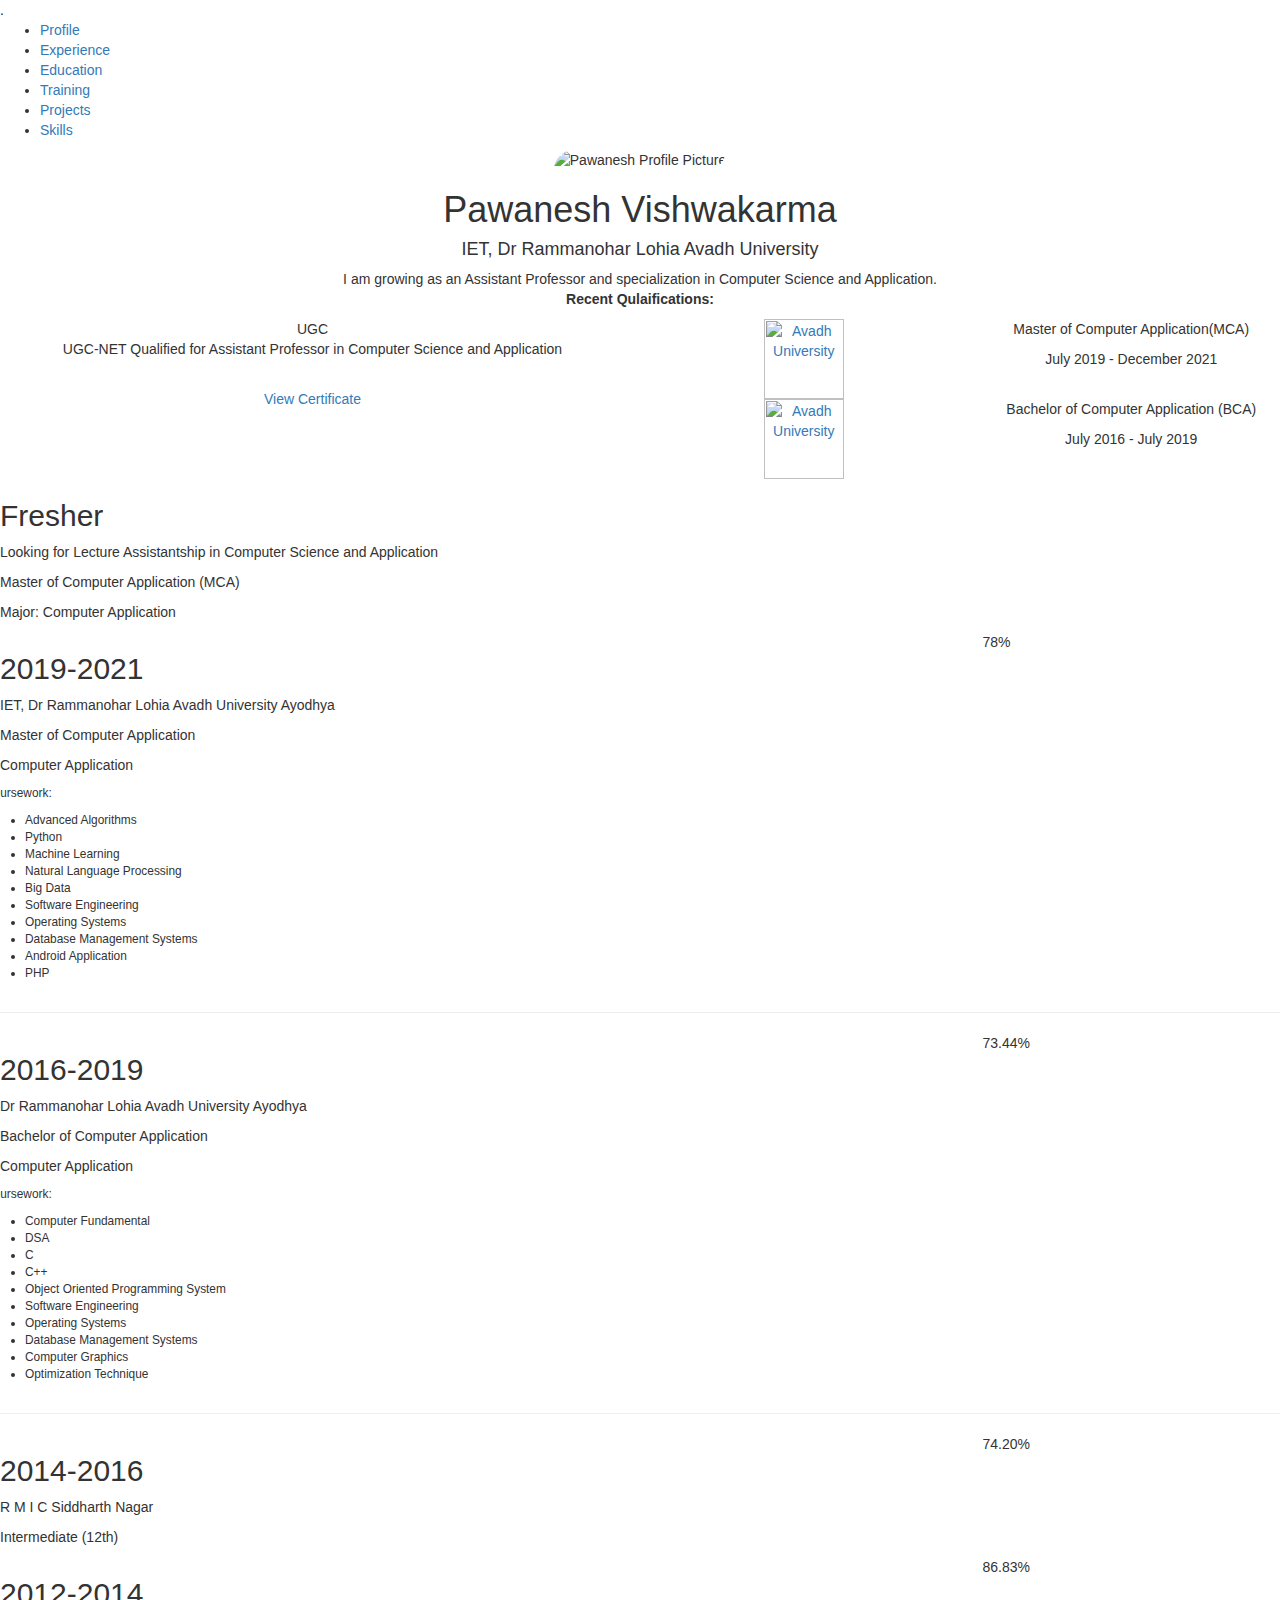
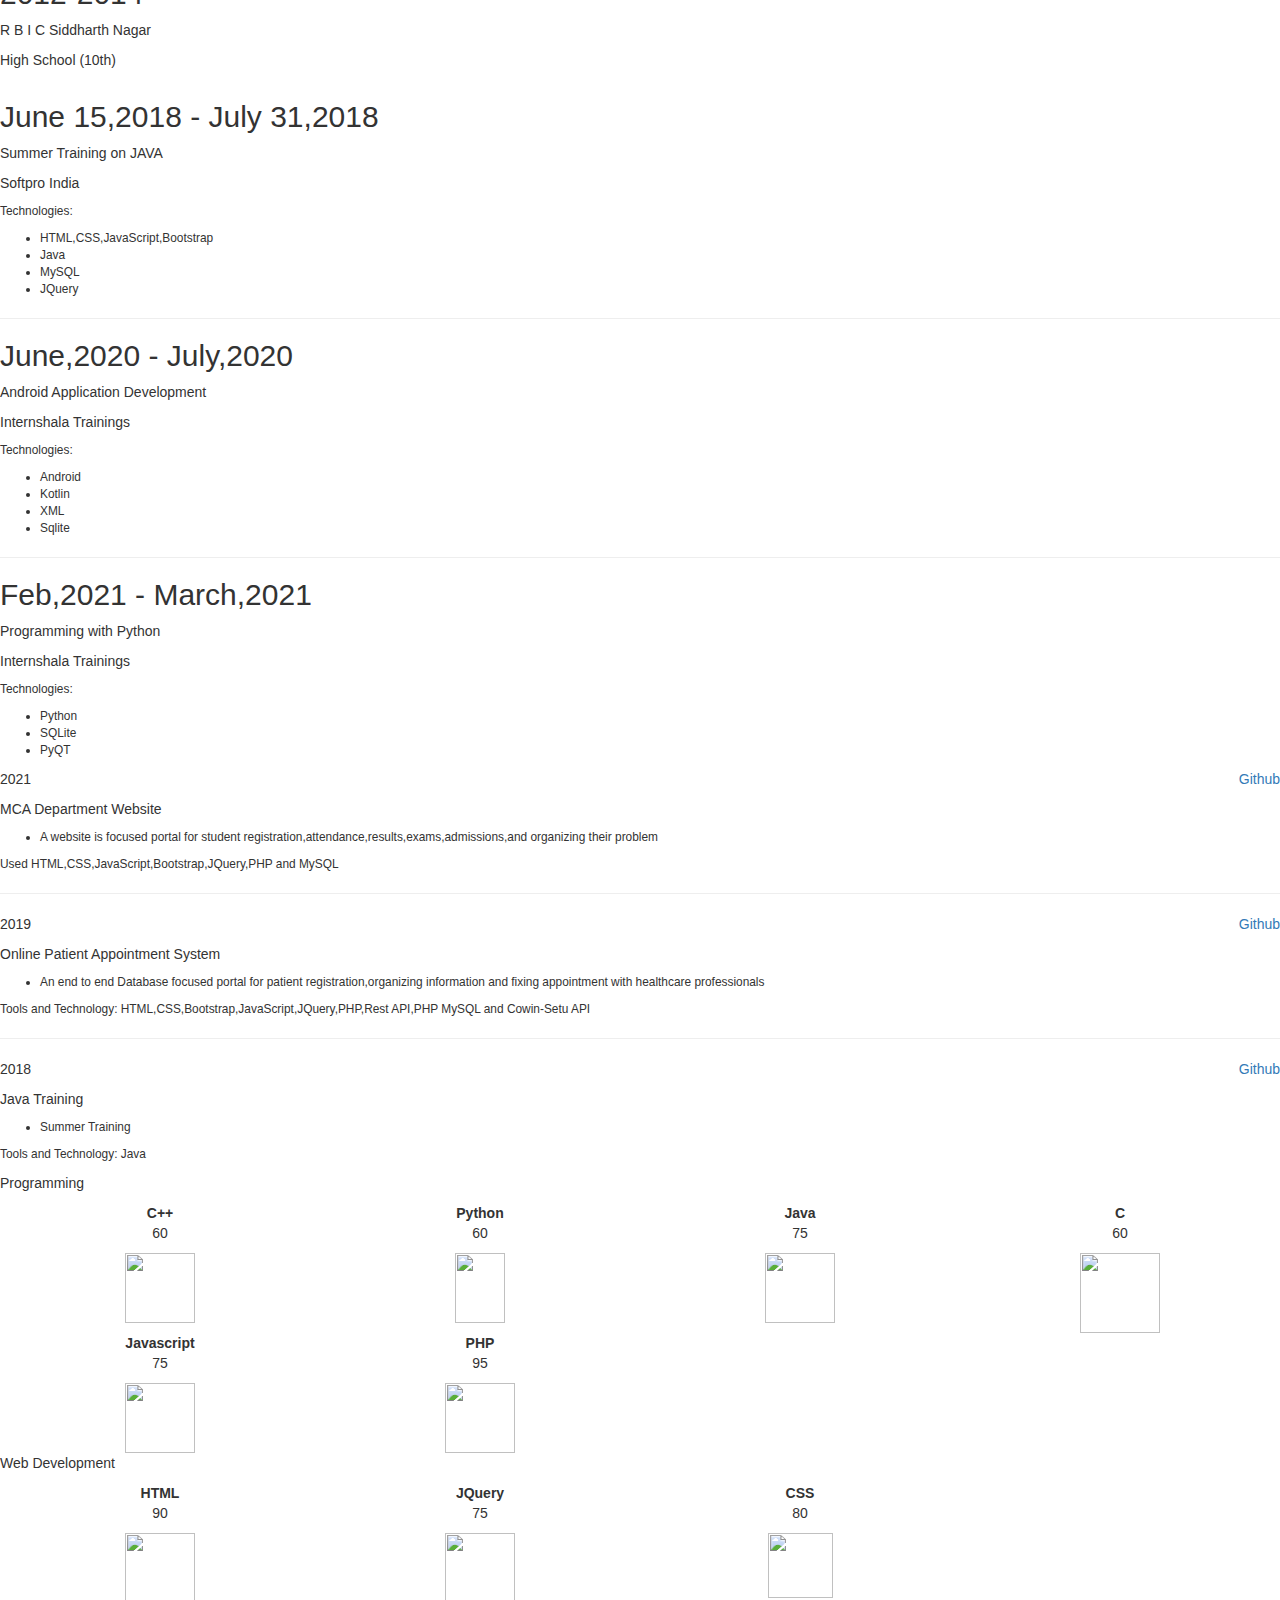
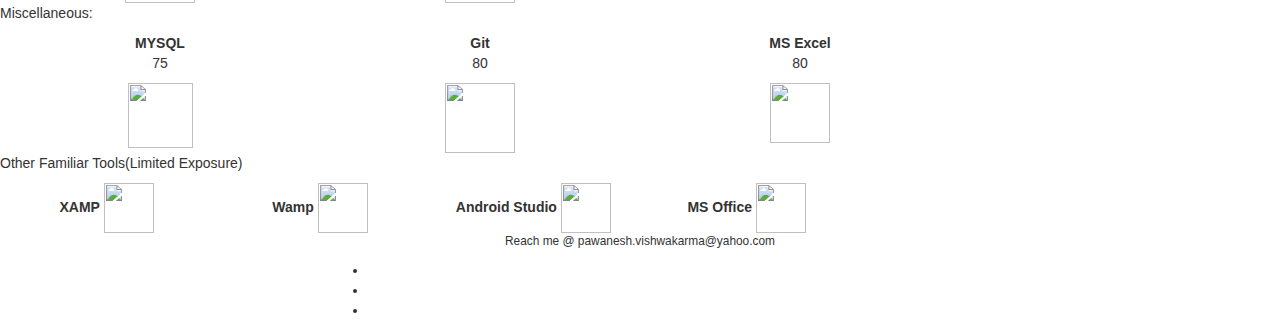
==== commit 9fb3920d: "Update index.html" ====
--- a/index.html
+++ b/index.html
@@ -83,16 +83,17 @@
 							</figure>
 							<h1>Pawanesh Vishwakarma</h1>
 							<h4>IET, Dr Rammanohar Lohia Avadh University</h4>
-							<p class="font-normal">I am growing as a full stack developer and specialization in development.</br> 
-                        I'm very passionate about coding and love to do problem solving.I've developed projects in different differnt technologies, please check the project section for details. I've also good interest in data science, machine learning and big data if given chance I can handle that role too because I have developed few projects in that field.
-						I'm actively seeking Full-time Job opportunities as a software engineer where my skills and knowledge will be best utilized and will also help me to grow as person. I'm able to adapt modern technologies quickly.</p>
+							<p class="font-normal">I am growing as an Assistant Professor and specialization in Computer Science and Application.</br>
+							<b>Recent Qulaifications:</b>
+							</p>
 						</div>
 					</div>
 					<div class="row">
 						<div class="col-md-6 col-sm-12 port-counter">
-							<div class="port-number port-left">UGC NET Qualified</div>
+							<div class="port-number port-left">UGC</div>
 							<div class="port-text">
-								<p class="border-bottom font-big font-bold margin-10-0-5-0">Computer Science and Application</p>
+								<p class="border-bottom font-normal font-bold margin-10-0-5-0">UGC-NET Qualified for Assistant Professor in Computer Science and Application</p>
+								<br> <a href="certificate.html" style="" target="_blank"><span><p class ="source-link">View Certificate</p></span><i class="icon-book"></i></a>
 							</div>
 							
 						</div>
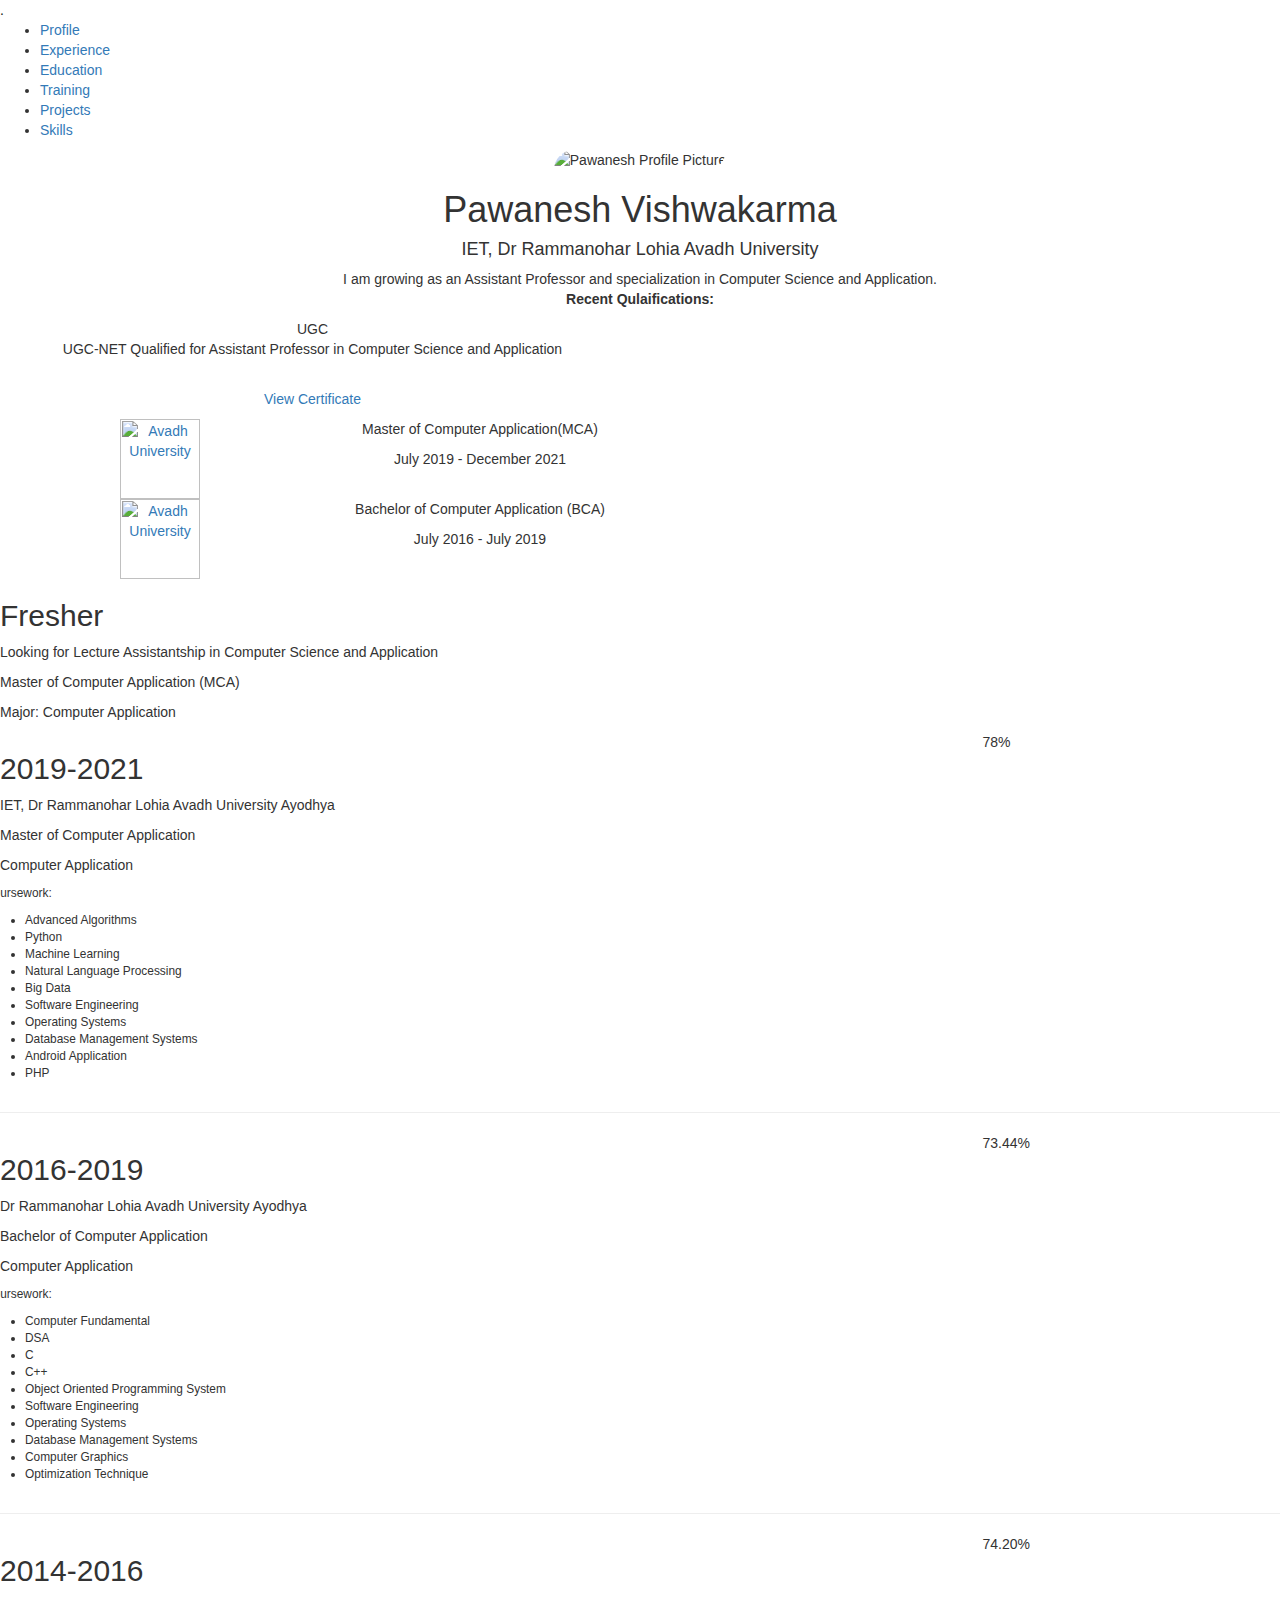
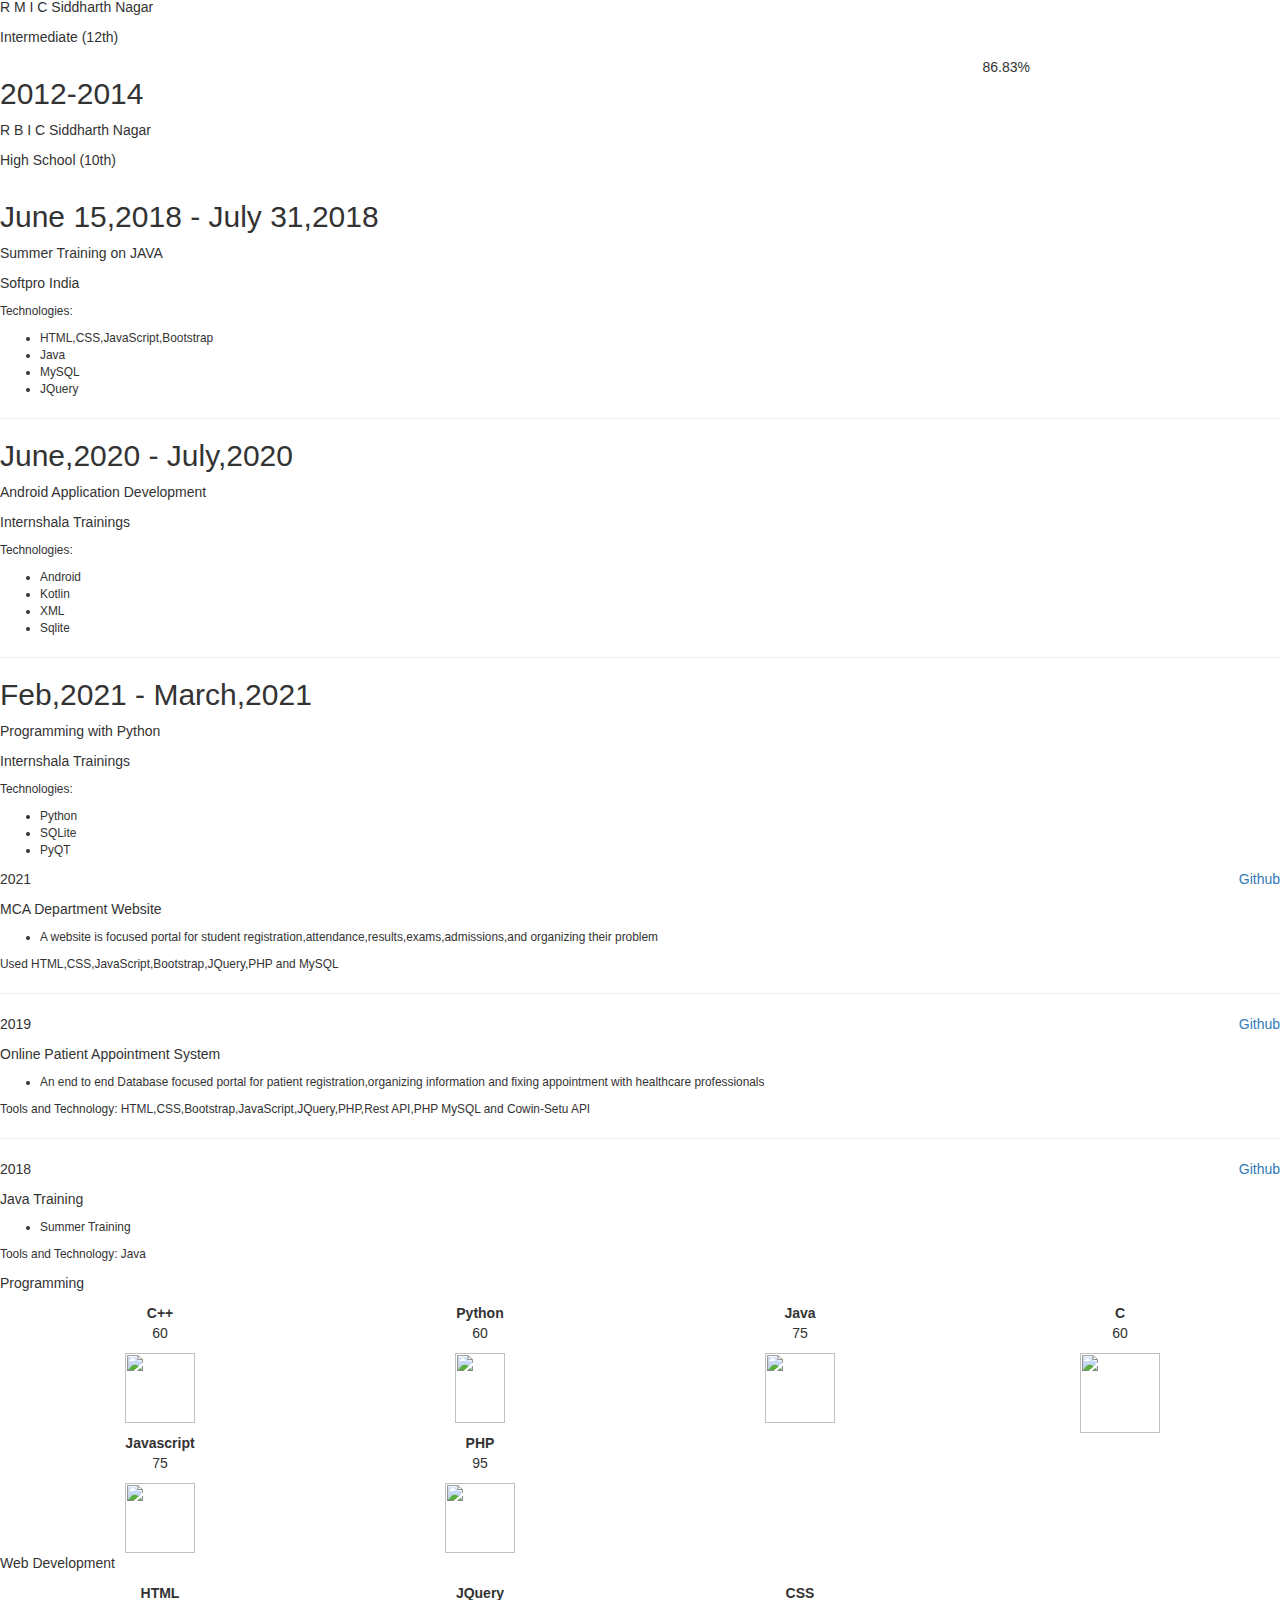
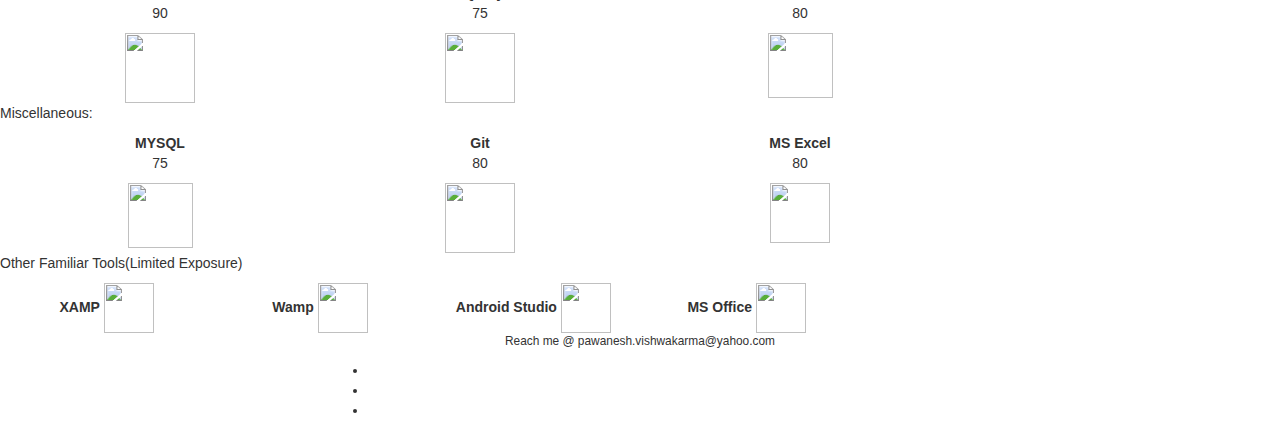
==== commit 699357c7: "Update index.html" ====
--- a/index.html
+++ b/index.html
@@ -93,10 +93,10 @@
 							<div class="port-number port-left">UGC</div>
 							<div class="port-text">
 								<p class="border-bottom font-normal font-bold margin-10-0-5-0">UGC-NET Qualified for Assistant Professor in Computer Science and Application</p>
-								<br> <a href="certificate.html" style="" target="_blank"><span><p class ="source-link">View Certificate</p></span><i class="icon-book"></i></a>
+								<br> <a href="certificate.html" style="" target="_blank"><span><p class ="source-link">View Certificate</p></a>
 							</div>
 							
-						</div>
+						</div></div>
 						<div class="col-md-6  col-sm-12 port-counter left-border">
 							<div class="row">
 								<div class="col-md-6">
